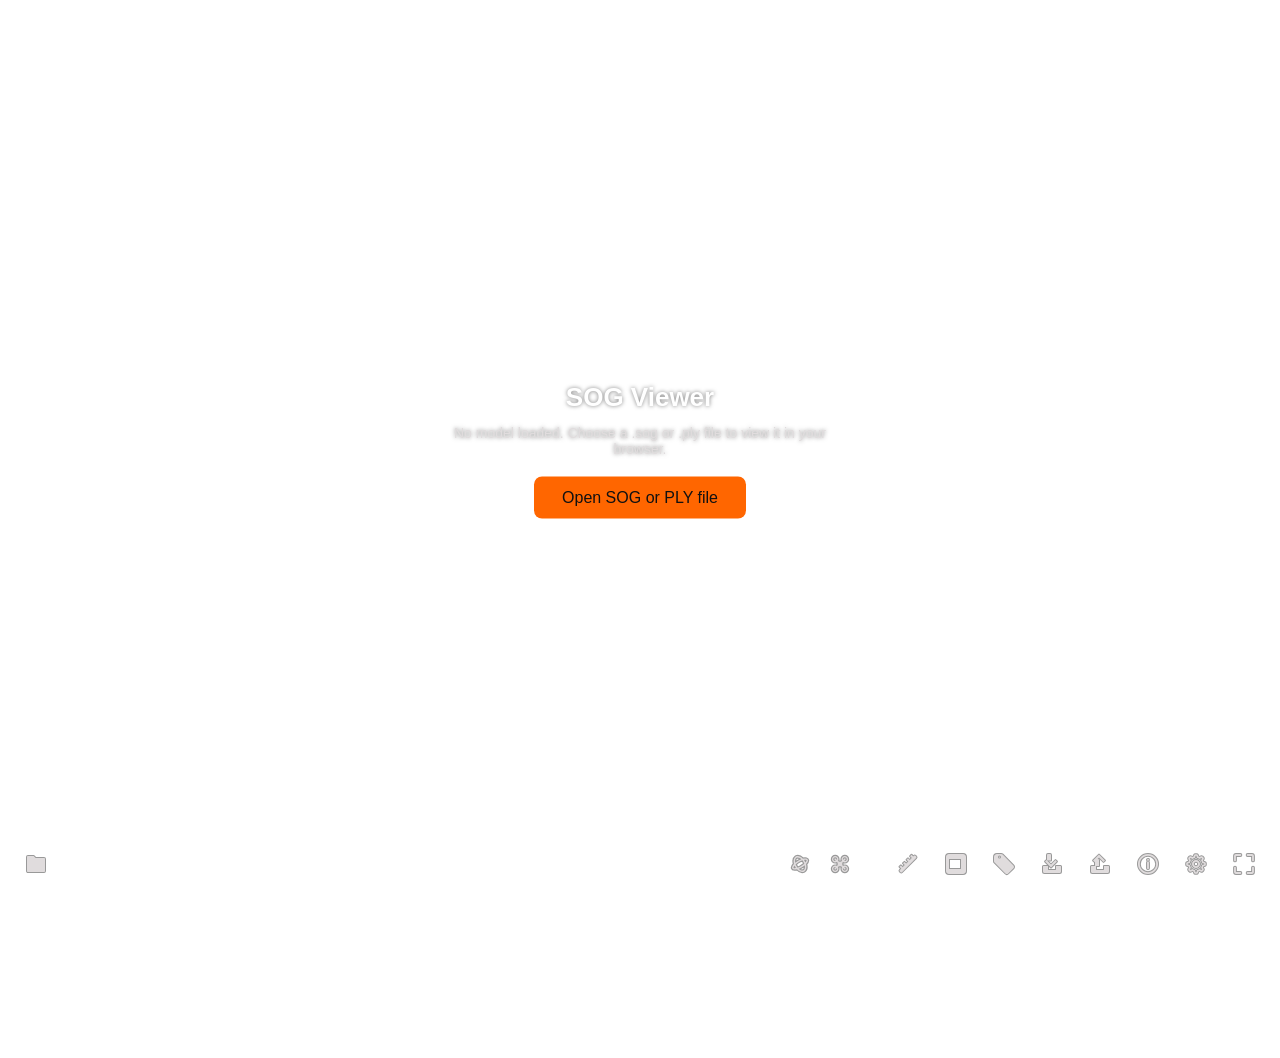
==== src/template.html @ 18677d43 "SOG Viewer: browser viewer for SOG/PLY gaussian splats with measure and label tools" ====
<!DOCTYPE html>
<html lang="en">
    <head>
        <title>SOG Viewer</title>
        <meta charset="UTF-8">
        <meta name="viewport" content="width=device-width, initial-scale=1.0, maximum-scale=1.0, user-scalable=no, viewport-fit=cover">
        <base href="">
        <link rel="stylesheet" href="./index.css">
        <style>
            /* empty state overlay */
            #emptyWrap {
                position: fixed;
                top: 50%;
                left: 50%;
                transform: translate(-50%, -50%);
                width: 420px;
                max-width: calc(100vw - 64px);
                display: flex;
                flex-direction: column;
                align-items: center;
                gap: 12px;
                padding: 28px;
                text-align: center;
                color: #fff;
            }
            #emptyWrap > #emptyTitle {
                font-size: 26px;
                font-weight: bold;
                text-shadow: 0 0 4px rgba(0, 0, 0, 0.5);
            }
            #emptyWrap > #emptyHint {
                font-size: 14px;
                color: #E0DCDD;
                text-shadow: 0 0 4px rgba(0, 0, 0, 0.5);
            }
            #emptyWrap > #emptyOpen {
                margin-top: 8px;
                padding: 12px 28px;
                border: 0;
                border-radius: 8px;
                cursor: pointer;
                font-size: 16px;
                color: #111;
                background-color: #F60;
            }
            #emptyWrap > #emptyOpen:hover {
                background-color: #ff7a1a;
            }
            /* loaded file name */
            #controlsWrap > #fileName {
                align-self: flex-start;
                margin-bottom: 8px;
                padding: 4px 10px;
                border-radius: 6px;
                max-width: 60%;
                overflow: hidden;
                text-overflow: ellipsis;
                white-space: nowrap;
                font-size: 12px;
                color: #fff;
                background-color: rgba(40, 40, 40, 0.6);
            }
        </style>
        <script type="module">
            const createImage = (url) => {
                const img = new Image();
                img.src = url;
                return img;
            };

            const url = new URL(location.href);

            const posterUrl = url.searchParams.get('poster');
            const skyboxUrl = url.searchParams.get('skybox');
            const settingsUrl = url.searchParams.has('settings') ? url.searchParams.get('settings') : './settings.json';
            const contentUrl = url.searchParams.has('content') ? url.searchParams.get('content') : './scene.compressed.ply';

            const sseConfig = {
                poster: posterUrl && createImage(posterUrl),
                skyboxUrl,
                contentUrl,
                contents: null,
                noui: url.searchParams.has('noui'),
                noanim: url.searchParams.has('noanim'),
                ministats: url.searchParams.has('ministats'),
                unified: url.searchParams.has('unified'),
                aa: url.searchParams.has('aa')
            };

            window.sse = {
                config: sseConfig,
                settings: fetch(settingsUrl).then(response => response.json())
            };
        </script>
    </head>
    <body>
        <pc-app antialias="false" depth="true" high-resolution="true" stencil="false">
            <pc-scene>
                <!-- Camera (with XR support) -->
                <pc-entity name="camera root">
                    <pc-entity name="camera"></pc-entity>
                </pc-entity>
                <!-- Light (for XR controllers) -->
                <pc-entity name="light" rotation="35 45 0">
                    <pc-light color="white" intensity="1.5"></pc-light>
                </pc-entity>
                <!-- Splat -->
                <pc-entity name="splat" rotation="0 0 180">
                </pc-entity>
            </pc-scene>
        </pc-app>

        <div id="ui">
            <div id="poster"></div>

            <!-- Loading Indicator -->
            <div id="loadingWrap" class="hidden">
                <div id="loadingText"></div>
                <div id="loadingBar"></div>
            </div>

            <!-- Empty State -->
            <div id="emptyWrap">
                <div id="emptyTitle">SOG Viewer</div>
                <div id="emptyHint">No model loaded. Choose a .sog or .ply file to view it in your browser.</div>
                <button id="emptyOpen" type="button">Open SOG or PLY file</button>
            </div>

            <input type="file" id="sogFileInput" accept=".sog,.ply" hidden>

            <div id="controlsWrap" class="faded-in">
                <div id="fileName" class="hidden"></div>

                <!-- Timeline Panel -->
                <div id="timelineContainer" class="hidden">
                    <div id="line"></div>
                    <div id="handle"></div>
                    <div id="time" class="hidden">0:00</div>
                </div>

                <!-- Buttons Panel -->
                <div id="buttonsContainer">
                    <button id="openModel" class="controlButton" title="Open SOG or PLY file">
                        <svg xmlns="http://www.w3.org/2000/svg" width="24" height="24">
                            <g class='stroke'><use href="#openIcon"/></g>
                            <g class='fill'><use href="#openIcon"/></g>
                        </svg>
                    </button>
                    <button id="closeModel" class="controlButton hidden" title="Close model">
                        <svg xmlns="http://www.w3.org/2000/svg" width="24" height="24">
                            <g class='stroke'><use href="#closeIcon"/></g>
                            <g class='fill'><use href="#closeIcon"/></g>
                        </svg>
                    </button>

                    <button id="play" class="controlButton hidden">
                        <svg xmlns="http://www.w3.org/2000/svg" width="24" height="24">
                            <g class='stroke'><use href="#playIcon"/></g>
                            <g class='fill'><use href="#playIcon"/></g>
                        </svg>
                    </button>
                    <button id="pause" class="controlButton hidden">
                        <svg xmlns="http://www.w3.org/2000/svg" width="24px" height="24px">
                            <g class='stroke'><use href="#pauseIcon"/></g>
                            <g class='fill'><use href="#pauseIcon"/></g>
                        </svg>
                    </button>

                    <div class="spacer"></div>

                    <button id="orbitCamera" class="controlButton toggle left">
                        <svg xmlns="http://www.w3.org/2000/svg" width="24" height="24">
                            <g class='stroke'><use href="#orbitIcon"/></g>
                            <g class='fill'><use href="#orbitIcon"/></g>
                        </svg>
                    </button>
                    <button id="flyCamera" class="controlButton toggle right">
                        <svg xmlns="http://www.w3.org/2000/svg" width="24" height="24">
                            <g class='stroke'><use href="#flyIcon"/></g>
                            <g class='fill'><use href="#flyIcon"/></g>
                        </svg>
                    </button>

                    <button id="measure" class="controlButton" title="Measure Distance">
                        <svg xmlns="http://www.w3.org/2000/svg" width="24" height="24">
                            <g class='stroke'><use href="#measureIcon"/></g>
                            <g class='fill'><use href="#measureIcon"/></g>
                        </svg>
                    </button>

                    <button id="orthoCamera" class="controlButton" title="Orthographic Mode">
                        <svg xmlns="http://www.w3.org/2000/svg" width="24" height="24">
                            <g class='stroke'><use href="#orthoIcon"/></g>
                            <g class='fill'><use href="#orthoIcon"/></g>
                        </svg>
                    </button>

                    <button id="labels" class="controlButton" title="Add Labels">
                        <svg xmlns="http://www.w3.org/2000/svg" width="24" height="24">
                            <g class='stroke'><use href="#labelIcon"/></g>
                            <g class='fill'><use href="#labelIcon"/></g>
                        </svg>
                    </button>
                    <button id="labelSave" class="controlButton" title="Save Labels (.lbl)">
                        <svg xmlns="http://www.w3.org/2000/svg" width="24" height="24">
                            <g class='stroke'><use href="#labelSaveIcon"/></g>
                            <g class='fill'><use href="#labelSaveIcon"/></g>
                        </svg>
                    </button>
                    <button id="labelLoad" class="controlButton" title="Load Labels (.lbl)">
                        <svg xmlns="http://www.w3.org/2000/svg" width="24" height="24">
                            <g class='stroke'><use href="#labelLoadIcon"/></g>
                            <g class='fill'><use href="#labelLoadIcon"/></g>
                        </svg>
                    </button>

                    <button id="arMode" class="controlButton hidden">
                        <svg xmlns="http://www.w3.org/2000/svg" width="28" height="28">
                            <g class='stroke'><use href="#arIcon"/></g>
                            <g class='fill'><use href="#arIcon"/></g>
                        </svg>
                    </button>
                    <button id="vrMode" class="controlButton hidden">
                        <svg xmlns="http://www.w3.org/2000/svg" width="28" height="28">
                            <g class='stroke'><use href="#vrIcon"/></g>
                            <g class='fill'><use href="#vrIcon"/></g>
                        </svg>
                    </button>

                    <button id="info" class="controlButton">
                        <svg xmlns="http://www.w3.org/2000/svg" width="24" height="24">
                            <g class='stroke'><use href="#infoIcon"/></g>
                            <g class='fill'><use href="#infoIcon"/></g>
                        </svg>
                    </button>
                    <button id="settings" class="controlButton">
                        <svg xmlns="http://www.w3.org/2000/svg" width="24" height="24">
                            <g class='stroke'><use href="#settingsIcon"/></g>
                            <g class='fill'><use href="#settingsIcon"/></g>
                        </svg>
                    </button>

                    <button id="enterFullscreen" class="controlButton">
                        <svg xmlns="http://www.w3.org/2000/svg" width="24" height="24">
                            <g class='stroke'><use href="#enterFullscreenIcon"/></g>
                            <g class='fill'><use href="#enterFullscreenIcon"/></g>
                        </svg>
                    </button>
                    <button id="exitFullscreen" class="controlButton hidden">
                        <svg xmlns="http://www.w3.org/2000/svg" width="24" height="24">
                            <g class='stroke'><use href="#exitFullscreenIcon"/></g>
                            <g class='fill'><use href="#exitFullscreenIcon"/></g>
                        </svg>
                    </button>
                </div>
            </div>

            <!-- Settings Panel -->
            <div id="settingsPanel" class="hidden">
                <div class="settingsRow">
                    <div id="hqCheck" class="checkMark">✓</div>
                    <div id="hqOption">High Quality Render</div>
                </div>
                <div class="settingsRow">
                    <div id="lqCheck" class="checkMark">✓</div>
                    <div id="lqOption">Low Quality Render</div>
                </div>
                <div class="divider"></div>
                <div class="settingsRow">
                    <div id="fovLabel">FOV</div>
                    <input id="fovSlider" type="range" min="10" max="120" step="0.5" value="50">
                    <div id="fovValue">50°</div>
                    <button id="fovReset">Reset FOV</button>
                </div>
                <div class="settingsRow">
                    <button id="frame">Frame</button>
                    <button id="reset">Reset</button>
                </div>
            </div>

            <!-- Info Panel -->
            <div id="infoPanel" class="hidden">
                <div id="infoPanelContent" onpointerdown="event.stopPropagation()">
                    <div id="tabs">
                        <div id="desktopTab" class="tab active">Desktop</div>
                        <div id="touchTab" class="tab">Touch</div>
                    </div>
                    <div id="infoPanels">
                        <div id="desktopInfoPanel">
                            <div class="control-spacer"></div>
                            <h1>Orbit Mode</h1>
                            <div class="control-item">
                                <span class="control-action">Orbit</span>
                                <span class="control-key">Left Mouse</span>
                            </div>
                            <div class="control-item">
                                <span class="control-action">Pan</span>
                                <span class="control-key">Right Mouse</span>
                            </div>
                            <div class="control-item">
                                <span class="control-action">Zoom</span>
                                <span class="control-key">Mouse Wheel</span>
                            </div>
                            <div class="control-item">
                                <span class="control-action">Set Focus</span>
                                <span class="control-key">Double Click</span>
                            </div>
                            <div class="control-spacer"></div>
                            <h1>Fly Mode</h1>
                            <div class="control-item">
                                <span class="control-action">Look Around</span>
                                <span class="control-key">Left Mouse</span>
                            </div>
                            <div class="control-item">
                                <span class="control-action">Fly</span>
                                <span class="control-key">W,S,A,D</span>
                            </div>
                            <div class="control-spacer"></div>
                            <div class="control-item">
                                <span class="control-action">Frame Scene</span>
                                <span class="control-key">F</span>
                            </div>
                            <div class="control-item">
                                <span class="control-action">Reset Camera</span>
                                <span class="control-key">R</span>
                            </div>
                        </div>
                        <div id="touchInfoPanel" class="hidden">
                            <div class="control-spacer"></div>
                            <h1>Orbit Mode</h1>
                            <div class="control-item">
                                <span class="control-action">Orbit</span>
                                <span class="control-key">One Finger Drag</span>
                            </div>
                            <div class="control-item">
                                <span class="control-action">Pan</span>
                                <span class="control-key">Two Finger Drag</span>
                            </div>
                            <div class="control-item">
                                <span class="control-action">Zoom</span>
                                <span class="control-key">Pinch</span>
                            </div>
                            <div class="control-item">
                                <span class="control-action">Set Focus</span>
                                <span class="control-key">Double Tap</span>
                            </div>
                            <div class="control-spacer"></div>
                            <h1>Fly Mode</h1>
                            <div class="control-item">
                                <span class="control-action">Look Around</span>
                                <span class="control-key">Touch on Right</span>
                            </div>
                            <div class="control-item">
                                <span class="control-action">Fly</span>
                                <span class="control-key">Touch on Left</span>
                            </div>
                        </div>
                    </div>
                </div>
            </div>

            <!-- Touch Joystick -->
            <div id="joystickBase" class="hidden">
                <div id="joystick"></div>
            </div>

            <!-- Tooltip -->
            <div id="tooltip"></div>

            <!-- Branding -->
            <a id="lichtfeldBranding" href="https://github.com/MrNeRF/LichtFeld-Studio" target="_blank" rel="noopener">
                <svg id="lichtfeldLogo" viewBox="0 0 18 18" xmlns="http://www.w3.org/2000/svg">
                    <circle cx="1.1" cy="1.1" r="1.1"/><circle cx="4.2" cy="1.1" r="1.1"/><circle cx="7.3" cy="1.1" r="1.1"/><circle cx="10.4" cy="1.1" r="1.1"/><circle cx="13.5" cy="1.1" r="1.1"/><circle cx="16.6" cy="1.1" r="1.1"/>
                    <circle cx="1.1" cy="4.2" r="1.1"/><circle cx="4.2" cy="4.2" r="1.1"/><circle cx="7.3" cy="4.2" r="1.1"/><circle cx="10.4" cy="4.2" r="1.1"/><circle cx="13.5" cy="4.2" r="1.1"/><circle cx="16.6" cy="4.2" r="1.1"/>
                    <circle cx="1.1" cy="7.3" r="1.1"/><circle cx="4.2" cy="7.3" r="1.1"/><circle cx="7.3" cy="7.3" r="1.1"/><circle cx="10.4" cy="7.3" r="1.1"/><circle cx="13.5" cy="7.3" r="1.1"/><circle cx="16.6" cy="7.3" r="1.1"/>
                    <circle cx="1.1" cy="10.4" r="1.1"/><circle cx="4.2" cy="10.4" r="1.1"/><circle cx="7.3" cy="10.4" r="1.1"/><circle cx="10.4" cy="10.4" r="1.1"/><circle cx="13.5" cy="10.4" r="1.1"/><circle cx="16.6" cy="10.4" r="1.1"/>
                    <circle cx="1.1" cy="13.5" r="1.1"/><circle cx="4.2" cy="13.5" r="1.1"/><circle cx="7.3" cy="13.5" r="1.1"/><circle cx="10.4" cy="13.5" r="1.1"/><circle cx="13.5" cy="13.5" r="1.1"/><circle cx="16.6" cy="13.5" r="1.1"/>
                    <circle cx="1.1" cy="16.6" r="1.1"/><circle cx="4.2" cy="16.6" r="1.1"/><circle cx="7.3" cy="16.6" r="1.1"/><circle cx="10.4" cy="16.6" r="1.1"/><circle cx="13.5" cy="16.6" r="1.1"/><circle cx="16.6" cy="16.6" r="1.1"/>
                </svg>
                Made with LichtFeld Studio
            </a>
        </div>

        <!-- SVG Icons -->
        <svg>
            <symbol id="playIcon" viewBox="-2 0 24 24">
                <path
                    d="M1 1.98725C1 1.20022 1.87789 0.730421 2.5332 1.16694L14.5605 9.18061C15.146 9.57066 15.146 10.4302 14.5605 10.8203L2.5332 18.833C1.87788 19.2695 1 18.7997 1 18.0126V1.98725Z"
                    transform="translate(2 2)"
                />
            </symbol>
            <symbol id="pauseIcon" viewBox="0 0 20 20">
                <path d="M5 16V4h3v12H5zm7-12h3v12h-3V4z"/>
            </symbol>
            <symbol id="orbitIcon" viewBox="-2 -2 20 20">
                <path fill-rule="evenodd" clip-rule="evenodd" d="M4.44728 1.7561C6.14077 0.763957 8.53159 1.57857 10.4375 3.58357C12.75 3.02099 14.4585 3.40647 14.6491 4.73071C14.7831 5.66256 14.139 6.87994 12.9942 8.09008C13.7427 10.7586 13.2413 13.2551 11.5527 14.2444C9.85867 15.2369 7.46679 14.4208 5.56056 12.4143C3.34914 12.9521 1.691 12.6254 1.38412 11.4371L1.35092 11.2698C1.21678 10.3379 1.85972 9.11931 3.00457 7.90909C2.28693 5.34963 2.72037 2.94871 4.24741 1.88435L4.44728 1.7561ZM11.9889 9.03995C11.002 9.88136 9.79998 10.6808 8.47918 11.3303L8.13673 11.4937C7.70533 11.6942 7.28148 11.8681 6.8698 12.0172C7.32387 12.4287 7.79226 12.7587 8.25326 12.9983C9.39237 13.5903 10.3231 13.574 10.946 13.2092C11.5745 12.841 12.0613 12.0184 12.1263 10.7086C12.1518 10.1934 12.1065 9.62999 11.9889 9.03995ZM3.46225 9.20206C3.15128 9.5802 2.91825 9.93412 2.76238 10.2489C2.54363 10.6909 2.51958 10.967 2.53842 11.0985C2.54902 11.1721 2.56635 11.2146 2.67058 11.2763C2.81832 11.3636 3.12484 11.4626 3.6478 11.467C3.95641 11.4696 4.3074 11.4373 4.69402 11.3707C4.45655 11.0439 4.23084 10.6971 4.02215 10.3303C3.81017 9.95774 3.62416 9.58004 3.46225 9.20206ZM10.0358 4.9423C9.42018 5.13611 8.75205 5.40184 8.05014 5.74698C6.61265 6.45384 5.33887 7.34291 4.37175 8.24373C4.55213 8.73829 4.78227 9.2401 5.06511 9.73722C5.33995 10.2202 5.64271 10.6614 5.96355 11.0575C6.5793 10.8637 7.24782 10.5987 7.94988 10.2535C9.38732 9.54667 10.6605 8.65688 11.6276 7.7561C11.4473 7.26173 11.2176 6.76019 10.9349 6.26326C10.66 5.78001 10.3568 5.33855 10.0358 4.9423ZM7.74675 3.00219C6.60759 2.41015 5.67698 2.42644 5.05405 2.79126C4.42548 3.15953 3.93866 3.98199 3.87371 5.29191C3.84822 5.80668 3.89236 6.36967 4.00978 6.95922C4.91091 6.19088 5.9923 5.45862 7.17905 4.84269L7.52084 4.67016C8.07056 4.39986 8.6096 4.17089 9.12957 3.98266C8.67568 3.57138 8.20757 3.24172 7.74675 3.00219ZM12.3522 4.53344C12.0433 4.53086 11.6918 4.56177 11.3047 4.6285C11.5425 4.95566 11.7689 5.3029 11.9779 5.67016C12.1897 6.04255 12.3753 6.41999 12.5371 6.79777C12.8481 6.41965 13.0818 6.06635 13.2376 5.75154C13.4564 5.30973 13.4804 5.03352 13.4616 4.90193C13.451 4.82831 13.4337 4.7859 13.3294 4.7242C13.1817 4.63684 12.8753 4.53787 12.3522 4.53344Z"/>
            </symbol>
            <symbol id="flyIcon" viewBox="-2 -2 20 20">
                <path fill-rule="evenodd" clip-rule="evenodd" d="M12 1.33337C13.4727 1.33337 14.6666 2.52728 14.6666 4.00004C14.6666 5.4728 13.4727 6.66671 12 6.66671C11.4931 6.66671 11.0194 6.52491 10.6159 6.27934L10.2721 6.62374C10.0345 6.86142 9.90102 7.18411 9.90102 7.52022V8.47986C9.90102 8.81597 10.0345 9.13866 10.2721 9.37634L10.6159 9.72009C11.0193 9.47463 11.4932 9.33337 12 9.33337C13.4727 9.33337 14.6666 10.5273 14.6666 12C14.6666 13.4728 13.4727 14.6667 12 14.6667C10.5272 14.6667 9.33331 13.4728 9.33331 12C9.33331 11.4932 9.47457 11.0194 9.72003 10.6159L9.37628 10.2722C9.1386 10.0345 8.81591 9.90108 8.4798 9.90108H7.52016C7.18405 9.90108 6.86136 10.0345 6.62368 10.2722L6.27928 10.6159C6.52485 11.0195 6.66665 11.4931 6.66665 12C6.66665 13.4728 5.47274 14.6667 3.99998 14.6667C2.52722 14.6667 1.33331 13.4728 1.33331 12C1.33331 10.5273 2.52722 9.33337 3.99998 9.33337C4.50658 9.33337 4.98008 9.47481 5.38344 9.72009L5.72784 9.37634C5.9655 9.13866 6.09894 8.81597 6.09894 8.47986V7.52022C6.09894 7.18411 5.9655 6.86142 5.72784 6.62374L5.38344 6.27934C4.98001 6.52473 4.5067 6.66671 3.99998 6.66671C2.52722 6.66671 1.33331 5.4728 1.33331 4.00004C1.33331 2.52728 2.52722 1.33337 3.99998 1.33337C5.47274 1.33337 6.66665 2.52728 6.66665 4.00004C6.66665 4.50676 6.52467 4.98008 6.27928 5.3835L6.62368 5.72791C6.86136 5.96556 7.18405 6.099 7.52016 6.099H8.4798C8.81591 6.099 9.1386 5.96556 9.37628 5.72791L9.72003 5.3835C9.47475 4.98014 9.33331 4.50664 9.33331 4.00004C9.33331 2.52728 10.5272 1.33337 12 1.33337ZM3.99998 10.3998C3.11632 10.3998 2.39972 11.1164 2.39972 12C2.39972 12.8837 3.11632 13.6003 3.99998 13.6003C4.88364 13.6003 5.60024 12.8837 5.60024 12C5.60024 11.7911 5.55917 11.5919 5.48631 11.4089L4.41469 12.4812C4.16723 12.7284 3.76625 12.7286 3.51886 12.4812C3.27147 12.2338 3.27158 11.8328 3.51886 11.5853L4.59047 10.5131C4.40769 10.4404 4.20862 10.3998 3.99998 10.3998ZM12 10.3998C11.7911 10.3998 11.5918 10.4403 11.4088 10.5131L12.4811 11.5853C12.7284 11.8328 12.7285 12.2338 12.4811 12.4812C12.2337 12.7286 11.8327 12.7284 11.5853 12.4812L10.513 11.4089C10.4402 11.5918 10.3997 11.7912 10.3997 12C10.3997 12.8837 11.1163 13.6003 12 13.6003C12.8836 13.6003 13.6002 12.8837 13.6002 12C13.6002 11.1164 12.8836 10.3998 12 10.3998ZM3.99998 2.39978C3.11632 2.39978 2.39972 3.11639 2.39972 4.00004C2.39972 4.8837 3.11632 5.6003 3.99998 5.6003C4.20871 5.6003 4.40763 5.55909 4.59047 5.48637L3.51886 4.41475C3.27158 4.16729 3.27147 3.76631 3.51886 3.51892C3.76625 3.27153 4.16723 3.27164 4.41469 3.51892L5.48631 4.59054C5.55903 4.40769 5.60024 4.20877 5.60024 4.00004C5.60024 3.11639 4.88364 2.39978 3.99998 2.39978ZM12 2.39978C11.1163 2.39978 10.3997 3.11639 10.3997 4.00004C10.3997 4.20868 10.4403 4.40775 10.513 4.59054L11.5853 3.51892C11.8327 3.27164 12.2337 3.27153 12.4811 3.51892C12.7285 3.76631 12.7284 4.16729 12.4811 4.41475L11.4088 5.48637C11.5918 5.55923 11.791 5.6003 12 5.6003C12.8836 5.6003 13.6002 4.8837 13.6002 4.00004C13.6002 3.11639 12.8836 2.39978 12 2.39978Z"/>
            </symbol>
            <symbol id="arIcon" viewBox="-2 -6 28 28">
                <path d="M10.9482 16.9199C10.9799 16.9389 11.0201 16.9389 11.0518 16.9199L15.918 14H19.416L11.9775 18.4629C11.3758 18.8239 10.6242 18.8239 10.0225 18.4629L2.58398 14H6.08203L10.9482 16.9199Z"/>
                <path fill-rule="evenodd" clip-rule="evenodd" d="M12.041 12H9.40527L8.35742 9.27441H3.56055L2.57031 12H0L4.67383 0H7.23633L12.041 12ZM4.30566 7.25195H7.58008L5.92676 2.7998L4.30566 7.25195Z"/>
                <path fill-rule="evenodd" clip-rule="evenodd" d="M17.0039 0C18.2519 0 19.1577 0.108901 19.7207 0.327148C20.289 0.539972 20.7431 0.922473 21.083 1.47363C21.4229 2.02476 21.5928 2.65491 21.5928 3.36426C21.5928 4.26454 21.3353 5.00931 20.8203 5.59863C20.3051 6.18253 19.5348 6.5513 18.5098 6.7041C19.0196 7.00969 19.4393 7.34532 19.7686 7.71094C20.1031 8.07658 20.5523 8.72611 21.1152 9.65918L22.541 12H19.7207L18.0156 9.38867C17.4104 8.45586 16.9965 7.8691 16.7734 7.62891C16.5505 7.38348 16.3139 7.21724 16.0645 7.12988C15.8148 7.03711 15.4187 6.99023 14.877 6.99023H14.3994V12H12.041V0H17.0039ZM14.3994 5.0752H16.1436C17.2746 5.0752 17.9811 5.02592 18.2627 4.92773C18.5442 4.82951 18.7645 4.66003 18.9238 4.41992C19.0831 4.17982 19.1631 3.87966 19.1631 3.51953C19.163 3.11597 19.057 2.79138 18.8447 2.5459C18.6376 2.29488 18.3424 2.13677 17.96 2.07129C17.7687 2.04401 17.1951 2.03027 16.2393 2.03027H14.3994V5.0752Z"/>
            </symbol>
            <symbol id="vrIcon" viewBox="-2 -6 28 28">
                <path d="M7.90039 16C7.90039 16.6075 8.39249 17.0996 9 17.0996H11V18.9004H9C7.39837 18.9004 6.09961 17.6016 6.09961 16V15H7.90039V16Z"/>
                <path d="M16.9004 16C16.9004 17.6016 15.6016 18.9004 14 18.9004H12V17.0996H14C14.6075 17.0996 15.0996 16.6075 15.0996 16V15H16.9004V16Z"/>
                <path fill-rule="evenodd" clip-rule="evenodd" d="M4.52148 4.70215L6.15918 9.11328L7.76465 4.70215L8.50195 2.7002L9.4834 0H15.9541C17.1903 0 18.0879 0.108014 18.6455 0.324219C19.2081 0.534989 19.6576 0.913398 19.9941 1.45898C20.3308 2.00484 20.499 2.62946 20.499 3.33203C20.499 4.22386 20.2446 4.96215 19.7344 5.5459C19.2241 6.12424 18.4606 6.48928 17.4453 6.64062C17.9503 6.94331 18.3662 7.27555 18.6924 7.6377C19.0238 7.99986 19.4688 8.64321 20.0264 9.56738L21.4385 11.8857H18.6455L16.9561 9.2998C16.3565 8.3758 15.9466 7.79459 15.7256 7.55664C15.5047 7.31345 15.2706 7.14802 15.0234 7.06152C14.7762 6.96965 14.3841 6.92384 13.8477 6.92383H13.374V11.8857H11.0381V2.54395L7.39941 11.8857H4.86133L0.102539 0H2.71289L4.52148 4.70215ZM13.374 5.02637H15.1025C16.2228 5.02636 16.9224 4.97814 17.2012 4.88086C17.4799 4.78356 17.6986 4.61574 17.8564 4.37793C18.0141 4.14017 18.0928 3.84288 18.0928 3.48633C18.0928 3.08641 17.9877 2.7647 17.7773 2.52148C17.5722 2.27286 17.2801 2.11565 16.9014 2.05078C16.712 2.02376 16.1439 2.01075 15.1973 2.01074H13.374V5.02637Z"/>
            </symbol>
            <symbol id="infoIcon" viewBox="-2 -2 24 24">
                <path d="M9.98633 7.58301C10.2598 7.58301 10.4854 7.67643 10.6631 7.86328C10.8408 8.05013 10.9297 8.3099 10.9297 8.64258V14.0361C10.9297 14.4098 10.8408 14.6924 10.6631 14.8838C10.4854 15.0752 10.2598 15.1709 9.98633 15.1709C9.71289 15.1709 9.48958 15.0729 9.31641 14.877C9.14779 14.681 9.06348 14.4007 9.06348 14.0361V8.69727C9.06348 8.32812 9.14779 8.05013 9.31641 7.86328C9.48958 7.67643 9.71289 7.58301 9.98633 7.58301Z"/>
                <path d="M10.0068 4.88965C10.2484 4.88965 10.4626 4.96712 10.6494 5.12207C10.8363 5.27702 10.9297 5.5026 10.9297 5.79883C10.9297 6.08594 10.8385 6.31152 10.6562 6.47559C10.474 6.63509 10.2575 6.71484 10.0068 6.71484C9.74707 6.71484 9.52376 6.63509 9.33691 6.47559C9.15462 6.31608 9.06348 6.09049 9.06348 5.79883C9.06348 5.53451 9.1569 5.31803 9.34375 5.14941C9.53516 4.97624 9.75618 4.88965 10.0068 4.88965Z"/>
                <path fill-rule="evenodd" clip-rule="evenodd" d="M10 0C15.5228 0 20 4.47715 20 10C20 15.5228 15.5228 20 10 20C4.47715 20 0 15.5228 0 10C0 4.47715 4.47715 0 10 0ZM10 1.7998C5.47126 1.7998 1.7998 5.47126 1.7998 10C1.7998 14.5287 5.47126 18.2002 10 18.2002C14.5287 18.2002 18.2002 14.5287 18.2002 10C18.2002 5.47126 14.5287 1.7998 10 1.7998Z"/>
            </symbol>
            <symbol id="settingsIcon" viewBox="0 0 24 24">
                <path fill-rule="evenodd" clip-rule="evenodd" d="M12 8C14.2091 8 16 9.79086 16 12C16 14.2091 14.2091 16 12 16C9.79086 16 8 14.2091 8 12C8 9.79086 9.79086 8 12 8ZM12 9.7998C10.785 9.7998 9.7998 10.785 9.7998 12C9.7998 13.215 10.785 14.2002 12 14.2002C13.215 14.2002 14.2002 13.215 14.2002 12C14.2002 10.785 13.215 9.7998 12 9.7998Z"/>
                <path fill-rule="evenodd" clip-rule="evenodd" d="M12.7119 2.2002C13.1961 2.20028 13.6296 2.49055 13.8164 2.93066L13.8506 3.02051L14.3652 4.56641C14.7875 4.70091 15.1932 4.87075 15.5801 5.07129L17.042 4.3418L17.1299 4.30176C17.5436 4.13502 18.017 4.21245 18.3564 4.50195L18.4268 4.56641L19.4336 5.57324C19.7985 5.93836 19.8889 6.49621 19.6582 6.95801L18.9268 8.41895C19.1274 8.80592 19.2971 9.21159 19.4316 9.63379L20.9795 10.1504C21.4693 10.3138 21.7997 10.7717 21.7998 11.2881V12.7119C21.7997 13.2284 21.4695 13.6873 20.9795 13.8506L19.4316 14.3652C19.2971 14.7875 19.1274 15.1932 18.9268 15.5801L19.6582 17.042C19.8889 17.5038 19.7985 18.0616 19.4336 18.4268L18.4268 19.4336C18.0616 19.7985 17.5038 19.8889 17.042 19.6582L15.5801 18.9268C15.1932 19.1274 14.7875 19.2971 14.3652 19.4316L13.8506 20.9795C13.6873 21.4695 13.2284 21.7997 12.7119 21.7998H11.2881C10.7717 21.7997 10.3138 21.4693 10.1504 20.9795L9.63379 19.4316C9.21159 19.2971 8.80592 19.1274 8.41895 18.9268L6.95801 19.6582C6.49621 19.8889 5.93836 19.7985 5.57324 19.4336L4.56641 18.4268C4.20146 18.0617 4.1112 17.5038 4.3418 17.042L5.07129 15.5801C4.87075 15.1932 4.70091 14.7875 4.56641 14.3652L3.02051 13.8506C2.53057 13.6873 2.20029 13.2283 2.2002 12.7119V11.2881C2.20024 10.7718 2.53076 10.3139 3.02051 10.1504L4.56641 9.63379C4.70094 9.21149 4.86966 8.80498 5.07031 8.41797L4.3418 6.95801C4.11113 6.49617 4.20145 5.93834 4.56641 5.57324L5.57324 4.56641C5.93834 4.20145 6.49617 4.11113 6.95801 4.3418L8.41797 5.07031C8.80498 4.86966 9.21149 4.70094 9.63379 4.56641L10.1504 3.02051L10.1836 2.92969C10.3706 2.49001 10.8042 2.20023 11.2881 2.2002H12.7119ZM11.0186 5.4707L10.8809 5.88477L10.458 5.99316C9.88479 6.13982 9.34317 6.36768 8.84473 6.66309L8.46875 6.88477L8.0791 6.69043L6.50098 5.90137L5.90137 6.50098L6.69043 8.0791L6.88477 8.46875L6.66309 8.84473C6.36768 9.34317 6.13982 9.88479 5.99316 10.458L5.88477 10.8809L5.4707 11.0186L3.7998 11.5762V12.4229L5.4707 12.9805L5.88477 13.1182L5.99316 13.541C6.13969 14.1141 6.36763 14.6556 6.66309 15.1543L6.88477 15.5303L6.69043 15.9199L5.90137 17.498L6.50098 18.0977L8.0791 17.3086L8.46875 17.1133L8.84473 17.3359C9.34314 17.6314 9.88463 17.8591 10.458 18.0059L10.8809 18.1143L11.0186 18.5283L11.5771 20.2002H12.4229L13.1182 18.1143L13.541 18.0059C14.1143 17.8593 14.6556 17.6314 15.1543 17.3359L15.5303 17.1143L15.9199 17.3086L17.498 18.0977L18.0977 17.498L17.3086 15.9199L17.1143 15.5303L17.3359 15.1543C17.6314 14.6556 17.8593 14.1143 18.0059 13.541L18.1143 13.1182L20.2002 12.4229V11.5762L18.1143 10.8809L18.0059 10.458C17.8591 9.88463 17.6314 9.34314 17.3359 8.84473L17.1133 8.46875L17.3086 8.0791L18.0977 6.50098L17.498 5.90137L15.9199 6.69043L15.5303 6.88477L15.1543 6.66309C14.6556 6.36763 14.1141 6.13969 13.541 5.99316L13.1182 5.88477L12.9805 5.4707L12.4229 3.7998H11.5762L11.0186 5.4707Z"/>
            </symbol>
            <symbol id="enterFullscreenIcon" viewBox="0 0 24 24">
                <path d="M3 14.7002C3.49693 14.7002 3.90018 15.1027 3.90039 15.5996V20C3.90039 20.0552 3.94477 20.0996 4 20.0996H8.40039C8.89727 20.0998 9.2998 20.5031 9.2998 21C9.2998 21.4969 8.89727 21.9002 8.40039 21.9004H4C2.95066 21.9004 2.09961 21.0493 2.09961 20V15.5996C2.09982 15.1027 2.50307 14.7002 3 14.7002Z"/>
                <path d="M21 14.7002C21.4969 14.7002 21.9002 15.1027 21.9004 15.5996V20C21.9004 21.0493 21.0493 21.9004 20 21.9004H15.5996C15.1027 21.9002 14.7002 21.4969 14.7002 21C14.7002 20.5031 15.1027 20.0998 15.5996 20.0996H20C20.0552 20.0996 20.0996 20.0552 20.0996 20V15.5996C20.0998 15.1027 20.5031 14.7002 21 14.7002Z"/>
                <path d="M8.40039 2.09961C8.89727 2.09982 9.2998 2.50307 9.2998 3C9.2998 3.49693 8.89727 3.90018 8.40039 3.90039H4C3.94477 3.90039 3.90039 3.94477 3.90039 4V8.40039C3.90018 8.89727 3.49693 9.2998 3 9.2998C2.50307 9.2998 2.09982 8.89727 2.09961 8.40039V4C2.09961 2.95066 2.95066 2.09961 4 2.09961H8.40039Z"/>
                <path d="M20 2.09961C21.0493 2.09961 21.9004 2.95066 21.9004 4V8.40039C21.9002 8.89727 21.4969 9.2998 21 9.2998C20.5031 9.2998 20.0998 8.89727 20.0996 8.40039V4C20.0996 3.94477 20.0552 3.90039 20 3.90039H15.5996C15.1027 3.90018 14.7002 3.49693 14.7002 3C14.7002 2.50307 15.1027 2.09982 15.5996 2.09961H20Z"/>
            </symbol>
            <symbol id="measureIcon" viewBox="0 0 24 24">
                <g transform="rotate(-45 12 12)">
                    <rect x="1" y="10.5" width="22" height="3" rx="1"/>
                    <rect x="4" y="8" width="2" height="4"/>
                    <rect x="9" y="8" width="2" height="4"/>
                    <rect x="14" y="8" width="2" height="4"/>
                    <rect x="19" y="8" width="2" height="4"/>
                </g>
            </symbol>
            <symbol id="orthoIcon" viewBox="0 0 24 24">
                <path fill-rule="evenodd" clip-rule="evenodd" d="M5 2C3.34315 2 2 3.34315 2 5V19C2 20.6569 3.34315 22 5 22H19C20.6569 22 22 20.6569 22 19V5C22 3.34315 20.6569 2 19 2H5ZM5 7V17H17V7H5Z"/>
            </symbol>
            <symbol id="labelIcon" viewBox="0 0 24 24">
                <path fill-rule="evenodd" clip-rule="evenodd" d="M2 5C2 3.3431 3.3431 2 5 2H9.1716C9.7064 2 10.2225 2.2121 10.6064 2.5858L21.4142 13.3936C22.1953 14.1747 22.1953 15.4359 21.4142 16.217L16.2172 21.4142C15.4361 22.1953 14.1749 22.1953 13.3938 21.4142L2.5858 10.6064C2.2121 10.2225 2 9.7064 2 9.1716V5ZM7.5 3.5A1.5 1.5 0 1 1 7.5 6.5A1.5 1.5 0 0 1 7.5 3.5Z"/>
            </symbol>
            <symbol id="labelSaveIcon" viewBox="0 0 24 24">
                <path d="M10.0996 2.0996C10.5966 2.0996 11 2.5029 11 3V8.4004H7V3C7 2.5029 7.4034 2.0996 7.9004 2.0996H10.0996Z"/>
                <path d="M6.5 8.0996L11 12.5996L15.5 8.0996L16.91 9.5098L11 15.4199L5.09 9.5098L6.5 8.0996Z"/>
                <path d="M3 14.5C3 14.2239 3.2239 14 3.5 14H8V17.5C8 17.7761 8.2239 18 8.5 18H15.5C15.7761 18 16 17.7761 16 17.5V14H20.5C20.7761 14 21 14.2239 21 14.5V19.5C21 20.3284 20.3284 21 19.5 21H4.5C3.6716 21 3 20.3284 3 19.5V14.5Z"/>
            </symbol>
            <symbol id="labelLoadIcon" viewBox="0 0 24 24">
                <path d="M10.0996 7.0996C10.5966 7.0996 11 7.5029 11 8V14H7V8C7 7.5029 7.4034 7.0996 7.9004 7.0996H10.0996Z"/>
                <path d="M11 2.5898L16.91 8.4999L15.5 9.9099L11 5.4099L6.5 9.9099L5.09 8.4999L11 2.5898Z"/>
                <path d="M3 14.5C3 14.2239 3.2239 14 3.5 14H8V17.5C8 17.7761 8.2239 18 8.5 18H15.5C15.7761 18 16 17.7761 16 17.5V14H20.5C20.7761 14 21 14.2239 21 14.5V19.5C21 20.3284 20.3284 21 19.5 21H4.5C3.6716 21 3 20.3284 3 19.5V14.5Z"/>
            </symbol>
            <symbol id="exitFullscreenIcon" viewBox="0 0 24 24">
                <path d="M8 15.0996C8.49706 15.0996 8.90039 15.5029 8.90039 16V21C8.90039 21.4971 8.49706 21.9004 8 21.9004C7.50294 21.9004 7.09961 21.4971 7.09961 21V16.9004H3C2.50294 16.9004 2.09961 16.4971 2.09961 16C2.09961 15.5029 2.50294 15.0996 3 15.0996H8Z" />
                <path d="M21 15.0996C21.4971 15.0996 21.9004 15.5029 21.9004 16C21.9004 16.4971 21.4971 16.9004 21 16.9004H16.9004V21C16.9004 21.4971 16.4971 21.9004 16 21.9004C15.5029 21.9004 15.0996 21.4971 15.0996 21V16C15.0996 15.5029 15.5029 15.0996 16 15.0996H21Z" />
                <path d="M8 2.09961C8.49706 2.09961 8.90039 2.50294 8.90039 3V8C8.90039 8.49706 8.49706 8.90039 8 8.90039H3C2.50294 8.90039 2.09961 8.49706 2.09961 8C2.09961 7.50294 2.50294 7.09961 3 7.09961H7.09961V3C7.09961 2.50294 7.50294 2.09961 8 2.09961Z" />
                <path d="M16 2.09961C16.4971 2.09961 16.9004 2.50294 16.9004 3V7.09961H21C21.4971 7.09961 21.9004 7.50294 21.9004 8C21.9004 8.49706 21.4971 8.90039 21 8.90039H16C15.5029 8.90039 15.0996 8.49706 15.0996 8V3C15.0996 2.50294 15.5029 2.09961 16 2.09961Z" />
            </symbol>
            <symbol id="openIcon" viewBox="0 0 24 24">
                <path d="M4 4H9.6L11.6 6H20C20.55 6 21 6.45 21 7V19C21 19.55 20.55 20 20 20H4C3.45 20 3 19.55 3 19V5C3 4.45 3.45 4 4 4Z"/>
            </symbol>
            <symbol id="closeIcon" viewBox="0 0 24 24">
                <path d="M5.6 4.2 12 10.6 18.4 4.2 19.8 5.6 13.4 12 19.8 18.4 18.4 19.8 12 13.4 5.6 19.8 4.2 18.4 10.6 12 4.2 5.6Z"/>
            </symbol>
        </svg>

        <!-- Application Script -->
        <script type="module">
            import { main } from './index.js';

            const { config, settings } = window.sse;
            const { poster } = config;

            // Show the poster image
            if (poster) {
                const element = document.getElementById('poster');
                element.style.setProperty('--poster-url', `url(${poster.src})`);
                element.style.display = 'block';
                element.style.filter = 'blur(40px)';

                // hide the canvas
                document.documentElement.style.setProperty('--canvas-opacity', '0');
            }

            const initModelControls = (viewer) => {
                const openButton = document.getElementById('openModel');
                const closeButton = document.getElementById('closeModel');
                const emptyOpen = document.getElementById('emptyOpen');
                const fileInput = document.getElementById('sogFileInput');
                const emptyWrap = document.getElementById('emptyWrap');
                const emptyHint = document.getElementById('emptyHint');
                const loadingWrap = document.getElementById('loadingWrap');
                const fileName = document.getElementById('fileName');
                let blobUrl = null;

                const showEmpty = (message) => {
                    emptyHint.textContent = message || 'No model loaded. Choose a .sog or .ply file to view it in your browser.';
                    emptyWrap.classList.remove('hidden');
                };
                const hideEmpty = () => {
                    emptyWrap.classList.add('hidden');
                };
                const showLoading = () => {
                    loadingWrap.classList.remove('hidden');
                };
                const hideLoading = () => {
                    loadingWrap.classList.add('hidden');
                };
                const showModel = (name) => {
                    fileName.textContent = name;
                    fileName.classList.remove('hidden');
                    closeButton.classList.remove('hidden');
                };
                const hideModel = () => {
                    fileName.textContent = '';
                    fileName.classList.add('hidden');
                    closeButton.classList.add('hidden');
                };
                const revokeUrl = () => {
                    if (blobUrl) {
                        URL.revokeObjectURL(blobUrl);
                        blobUrl = null;
                    }
                };

                const closeCurrent = () => {
                    if (viewer.currentModel) {
                        viewer.closeModel();
                        revokeUrl();
                        hideModel();
                    }
                };

                const pickFile = () => {
                    closeCurrent();
                    showEmpty();
                    fileInput.value = '';
                    fileInput.click();
                };

                const openFile = async (file) => {
                    showLoading();
                    hideEmpty();
                    try {
                        blobUrl = URL.createObjectURL(file);
                        await viewer.openModel(blobUrl, file.name);
                        hideLoading();
                        showModel(file.name);
                    }
                    catch (err) {
                        console.error('Failed to open SOG/PLY file:', err);
                        revokeUrl();
                        hideLoading();
                        showEmpty(`Could not load "${file.name}". Is it a valid .sog or .ply splat file?`);
                    }
                };

                openButton.addEventListener('click', pickFile);
                emptyOpen.addEventListener('click', pickFile);
                fileInput.addEventListener('change', () => {
                    const file = fileInput.files[0];
                    if (file) {
                        openFile(file);
                    }
                });
                closeButton.addEventListener('click', () => {
                    closeCurrent();
                    showEmpty();
                });
            };

            document.addEventListener('DOMContentLoaded', async () => {
                const [appElement, cameraElement, settingsJson] = await Promise.all([
                    document.querySelector('pc-app').ready(),
                    document.querySelector('pc-entity[name="camera"]').ready(),
                    settings
                ]);

                const viewer = await main(appElement.app, cameraElement.entity, settingsJson, config);
                window.__lfsViewer = viewer;
                // Vendored gizmo/measure/label tool code (see gizmo.js,
                // measure-tool.js, label-tool.js) is appended after this bundle
                // at build time and exposes itself via these hooks so it can
                // share the viewer's app/camera/events. The label tool also
                // receives the viewer so it can clear labels when the model
                // is closed or swapped.
                window.__lfsInitMeasureTool?.(viewer.global);
                window.__lfsInitLabelTool?.(viewer.global, viewer);

                initModelControls(viewer);
            });
        </script>
    </body>
</html>
---- src/index.css ----
:root {
  --canvas-opacity: 1;
}

* {
  margin: 0;
  padding: 0;
  touch-action: none;
}

body {
  overflow: hidden;
  font-family: "Arial", sans-serif;
  -moz-user-select: none;
       user-select: none;
  -webkit-user-select: none;
  -webkit-touch-callout: none;
}

canvas {
  opacity: var(--canvas-opacity);
}

button {
  -webkit-appearance: none;
     -moz-appearance: none;
          appearance: none;
}

.hidden {
  display: none !important;
}

.spacer {
  flex-grow: 1;
}

#ui {
  position: fixed;
  top: 0;
  left: 0;
  width: 100%;
  height: 100%;
  pointer-events: none;
}

#ui * {
  pointer-events: auto;
}

/* poster */
#poster {
  display: none;
  position: absolute;
  top: 0;
  left: 0;
  width: 100%;
  height: 100%;
  background-image: var(--poster-url);
  background-size: cover;
  background-position: center;
  background-repeat: no-repeat;
}

/* loadingWrap */
#loadingWrap {
  position: fixed;
  bottom: 120px;
  left: 50%;
  transform: translate(-50%, 0);
  width: 380px;
  display: flex;
  flex-direction: column;
  padding: 16px;
}
#loadingWrap > #loadingText {
  font-size: 18px;
  color: #fff;
  text-align: center;
  text-shadow: 0 0 4px rgba(0, 0, 0, 0.5);
}
#loadingWrap > #loadingBar {
  width: 100%;
  height: 10px;
  margin-top: 8px;
  border-radius: 4px;
  overflow: hidden;
}

/* controlsWrap */
#controlsWrap {
  position: absolute;
  left: max(16px, env(safe-area-inset-left));
  right: max(16px, env(safe-area-inset-right));
  bottom: max(16px, env(safe-area-inset-bottom));
  display: flex;
  flex-direction: column;
}
#controlsWrap.faded-in {
  visibility: visible;
  opacity: 1;
  transition: opacity 0.5s ease-out;
}
#controlsWrap.faded-out {
  visibility: hidden;
  opacity: 0;
  transition: visibility 0s 0.5s, opacity 0.5s ease-out;
}
#controlsWrap > #timelineContainer {
  height: 30px;
  cursor: pointer;
}
#controlsWrap > #timelineContainer > #line {
  width: 100%;
  height: 50%;
  border-bottom: 4px solid #d9d9d9;
}
#controlsWrap > #timelineContainer > #handle {
  position: absolute;
  top: 16.5px;
  width: 12px;
  height: 12px;
  transform: translate(-50%, -50%);
  border: 2px solid #d9d9d9;
  border-radius: 50%;
  background-color: #FFAF50;
}
#controlsWrap > #timelineContainer > #time {
  position: absolute;
  top: 0;
  padding: 2px 4px;
  transform: translate(-50%, -100%);
  font-size: 12px;
  border-radius: 4px;
  color: #fff;
  background-color: rgba(40, 40, 40, 0.5);
}
#controlsWrap > #buttonsContainer {
  display: flex;
  gap: 8px;
  /* controlButton */
}
#controlsWrap > #buttonsContainer .controlButton {
  width: 40px;
  height: 40px;
  padding: 0;
  margin: 0;
  border: 0;
  cursor: pointer;
  color: #E0DCDD;
  background-color: transparent;
}
#controlsWrap > #buttonsContainer .controlButton:hover {
  color: #fff;
}
#controlsWrap > #buttonsContainer .controlButton {
  /* icon styling */
}
#controlsWrap > #buttonsContainer .controlButton > svg {
  display: block;
  margin: auto;
}
#controlsWrap > #buttonsContainer .controlButton > svg > g.stroke {
  fill: none;
  stroke: black;
  stroke-width: 2;
  stroke-linejoin: round;
  opacity: 0.4;
}
#controlsWrap > #buttonsContainer .controlButton > svg > g.fill {
  fill: currentColor;
  stroke: none;
}
#controlsWrap > #buttonsContainer .controlButton {
  /* camera toggle styling */
}
#controlsWrap > #buttonsContainer .controlButton.toggle {
  background: linear-gradient(90deg, transparent 0%, transparent 50%, #F60 50%, #F60 100%);
  background-size: 200% 100%;
  background-position: 100% 0%;
  background-repeat: no-repeat;
  transition: background-position 0.1s ease-in-out;
}
#controlsWrap > #buttonsContainer .controlButton.toggle.left {
  margin-right: -4px;
  border-radius: 4px 0px 0px 4px;
}
#controlsWrap > #buttonsContainer .controlButton.toggle.left:not(.active) {
  background-position: 0% 0%;
}
#controlsWrap > #buttonsContainer .controlButton.toggle.right {
  margin-left: -4px;
  margin-right: 20px;
  border-radius: 0px 4px 4px 0px;
}
#controlsWrap > #buttonsContainer .controlButton.toggle.right:not(.active) {
  background-position: 200% 0%;
}
#controlsWrap > #buttonsContainer #measure.active {
  color: #F60;
}
#controlsWrap > #buttonsContainer #labels.active {
  color: #F60;
}
#controlsWrap > #buttonsContainer #orthoCamera.active {
  color: #F60;
}

/* Measurement tool overlay */
#measureToolSvg,
#measureToolSvg * {
  pointer-events: none;
}
#measureToolSvg {
  display: inline;
  position: absolute;
  top: 0;
  left: 0;
  width: 100%;
  height: 100%;
}
#measureToolSvg.hidden {
  display: none;
}
#measureToolSvg > #measureLineBottom {
  stroke: black;
  stroke-width: 6;
}
#measureToolSvg > #measureLineTop {
  stroke: white;
  stroke-width: 2;
}
#measureToolSvg > #measureLineStart,
#measureToolSvg > #measureLineEnd {
  fill: white;
  stroke: black;
  stroke-width: 2;
  r: 5;
}

/* Label tool overlay */
#labelToolSvg,
#labelToolSvg * {
  pointer-events: none;
}
#labelToolSvg {
  display: inline;
  position: absolute;
  top: 0;
  left: 0;
  width: 100%;
  height: 100%;
}
#labelToolSvg.hidden {
  display: none;
}
#labelToolSvg > g > .leaderBottom {
  stroke: black;
  stroke-width: 5;
}
#labelToolSvg > g > .leaderTop {
  stroke: white;
  stroke-width: 1.5;
}
#labelToolSvg > g > .labelPoint {
  fill: #F60;
  stroke: black;
  stroke-width: 1.5;
}
#labelToolSvg > g > .labelText {
  fill: #fff;
  stroke: black;
  stroke-width: 3;
  stroke-linejoin: round;
  paint-order: stroke;
  font-family: "Arial", sans-serif;
  font-size: 14px;
  text-anchor: end;
}

#measurePanel {
  position: absolute;
  left: 50%;
  bottom: 100px;
  transform: translate(-50%, 0);
  display: flex;
  flex-direction: row;
  align-items: center;
  gap: 8px;
  padding: 8px 12px;
  border-radius: 8px;
  color: #E0DCDD;
  background-color: rgba(40, 40, 40, 0.85);
  font-size: 13px;
}
#measurePanel.hidden {
  display: none;
}
#measurePanel > #measureLengthInput {
  width: 70px;
  padding: 4px 6px;
  border: 1px solid #555;
  border-radius: 4px;
  color: #fff;
  background-color: #222;
  font-size: 13px;
}
#measurePanel > #measureClear {
  width: 24px;
  height: 24px;
  padding: 0;
  border: 0;
  border-radius: 4px;
  cursor: pointer;
  color: #E0DCDD;
  background-color: transparent;
  font-size: 16px;
  line-height: 1;
}
#measurePanel > #measureClear:hover {
  color: #fff;
  background-color: rgba(255, 255, 255, 0.1);
}

/* settingsPanel */
#settingsPanel {
  position: fixed;
  right: max(16px, env(safe-area-inset-right));
  bottom: calc(max(16px, env(safe-area-inset-bottom)) + 70px);
  padding: 10px;
  border-radius: 8px;
  display: flex;
  flex-direction: column;
  align-items: flex-end;
  gap: 4px;
  font-size: 14px;
  color: #E0DCDD;
  background-color: #333;
}
#settingsPanel > .settingsRow {
  display: flex;
  gap: 4px;
  width: 100%;
}
#settingsPanel > .settingsRow > button {
  flex-grow: 1;
  padding: 10px 20px;
  border: 0;
  cursor: pointer;
  color: #E0DCDD;
  background-color: #141414;
}
#settingsPanel > .settingsRow > button:hover {
  color: #fff;
}
#settingsPanel > .settingsRow > div {
  padding: 8px;
  cursor: pointer;
  color: #AAA;
}
#settingsPanel > .settingsRow > div.checkMark {
  width: 16px;
}
#settingsPanel > .settingsRow > div.checkMark:not(.active) {
  color: #333;
}
#settingsPanel > .settingsRow > div:hover {
  color: #E0DCDD;
}
#settingsPanel > .divider {
  width: 100%;
  height: 1px;
  margin: 8px 0;
  background-color: #666;
}
#settingsPanel > .settingsRow > .fovLabel {
  cursor: default;
  white-space: nowrap;
}
#settingsPanel > .settingsRow > #fovSlider {
  flex-grow: 1;
  margin: 8px 4px;
  accent-color: #F60;
}
#settingsPanel > .settingsRow > #fovValue {
  min-width: 38px;
  text-align: center;
  white-space: nowrap;
}
#settingsPanel > .settingsRow > #fovReset {
  flex-grow: 0;
  padding: 10px 12px;
}

/* infoPanel */
#infoPanel {
  position: fixed;
  top: 0;
  left: 0;
  width: 100%;
  height: 100%;
  background-color: rgba(0, 0, 0, 0.4);
  backdrop-filter: blur(2px);
}
#infoPanel > #infoPanelContent {
  position: absolute;
  top: 40px;
  left: 50%;
  transform: translate(-50%, 0);
  min-height: 280px;
  min-width: 320px;
  padding: 8px;
  border-radius: 24px;
  display: flex;
  flex-direction: column;
  color: #E0DCDD;
  background-color: rgba(51, 51, 51, 0.8);
}
#infoPanel > #infoPanelContent > #tabs {
  display: flex;
  gap: 16px;
  padding: 8px;
  border-radius: 22px;
  background-color: #282828;
}
#infoPanel > #infoPanelContent > #tabs > .tab {
  padding: 8px;
  border-radius: 16px;
  cursor: pointer;
  flex-grow: 1;
  text-align: center;
  font-weight: bold;
  font-size: 14px;
  color: #E0DCDD;
  transition: background-color 250ms ease;
}
#infoPanel > #infoPanelContent > #tabs > .tab:hover {
  background-color: #444;
}
#infoPanel > #infoPanelContent > #tabs > .tab.active {
  background-color: #444;
}
#infoPanel > #infoPanelContent > #infoPanels {
  padding: 16px;
}
#infoPanel > #infoPanelContent > #infoPanels h1 {
  font-size: 14px;
  font-weight: bold;
  padding: 0 0 6px 0;
  color: #fff;
}
#infoPanel > #infoPanelContent > #infoPanels .control-item {
  display: flex;
  justify-content: space-between;
  gap: 32px;
  line-height: 1.5;
}
#infoPanel > #infoPanelContent > #infoPanels .control-item > .control-action {
  text-align: left;
}
#infoPanel > #infoPanelContent > #infoPanels .control-item > .control-key {
  text-align: right;
}
#infoPanel > #infoPanelContent > #infoPanels .control-spacer {
  border-bottom: 1px dashed #666;
  margin: 10px 0;
}

#joystickBase {
  position: absolute;
  width: 96px;
  height: 96px;
  transform: translate(-50%, -50%);
  border-radius: 50%;
  touch-action: none;
  background: radial-gradient(circle at center, rgba(0, 0, 0, 0) 50%, black 100%);
  background-color: rgba(0, 0, 0, 0.1333333333);
}
#joystickBase > #joystick {
  position: absolute;
  width: 48px;
  height: 48px;
  transform: translate(-50%, -50%);
  border-radius: 50%;
  touch-action: none;
  background-color: rgba(255, 255, 255, 0.5333333333);
}

#tooltip {
  display: none;
  position: absolute;
  border-radius: 4px;
  padding: 4px 4px;
  font-size: 12px;
  color: #E0DCDD;
  background-color: #282828;
}

#lichtfeldBranding {
  position: fixed;
  bottom: 8px;
  left: 8px;
  display: flex;
  align-items: center;
  gap: 5px;
  font-size: 12px;
  color: rgba(255, 255, 255, 0.4);
  font-family: sans-serif;
  text-decoration: none;
  pointer-events: auto;
  transition: color 0.2s ease;
}
#lichtfeldBranding:hover {
  color: rgba(255, 255, 255, 0.8);
}
#lichtfeldLogo {
  width: 14px;
  height: 14px;
  fill: currentColor;
}

#annotations {
  position: fixed;
  top: 0;
  left: 0;
  width: 100%;
  height: 100%;
  pointer-events: none;
}

#annotations * {
  pointer-events: auto;
}
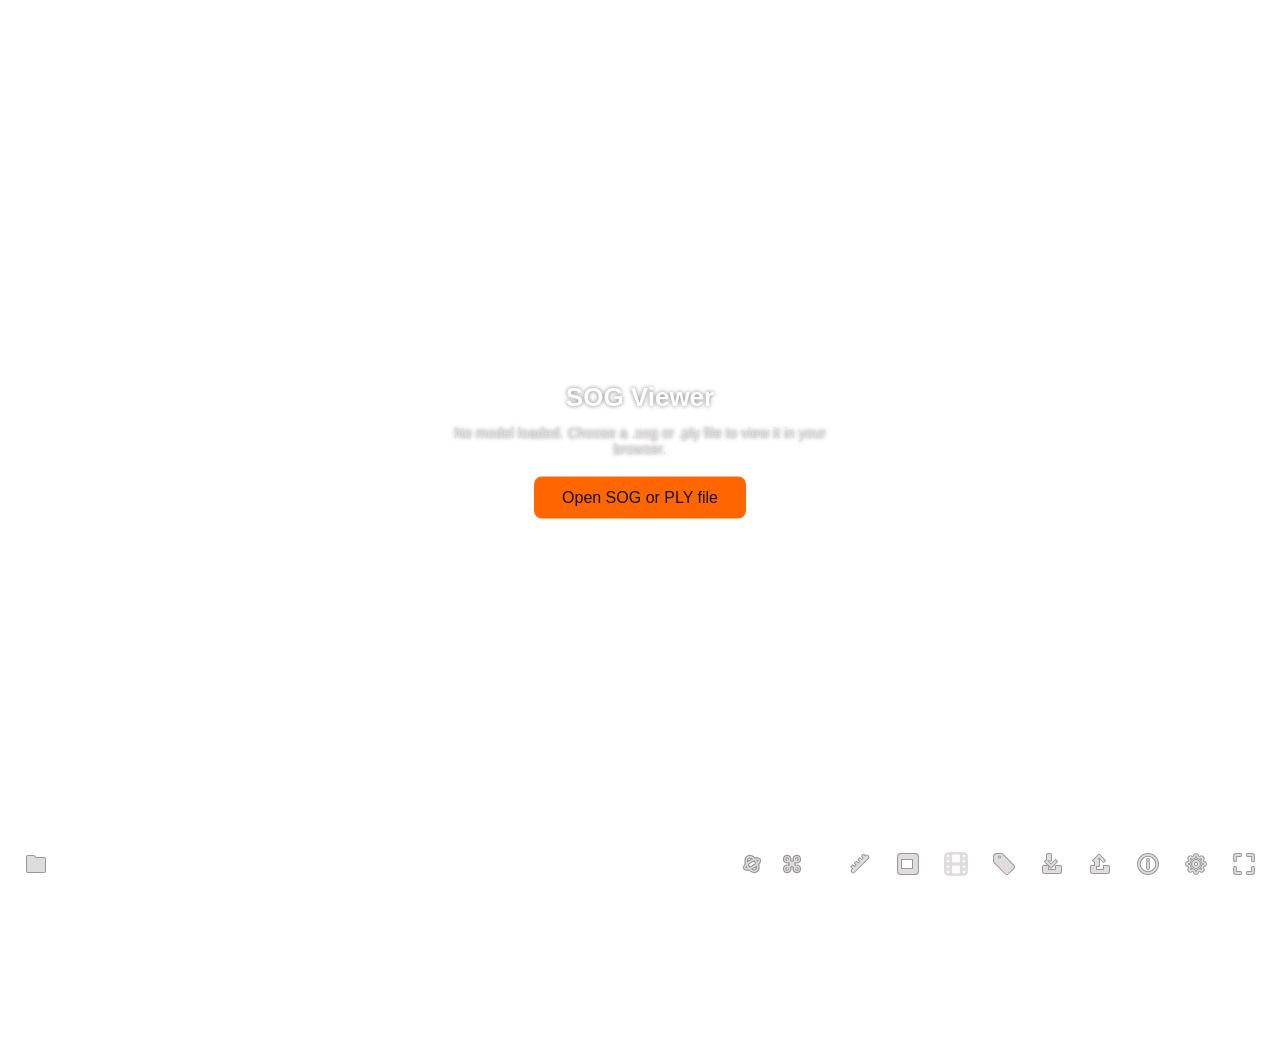
==== commit 7b516bdd: "Seq.Json file add" ====
--- a/src/template.html
+++ b/src/template.html
@@ -195,6 +195,13 @@
                         </svg>
                     </button>
 
+                    <button id="readJson" class="controlButton" title="Read camera_path.json">
+                        <svg xmlns="http://www.w3.org/2000/svg" width="24" height="24">
+                            <g class='stroke'><use href="#videoIcon"/></g>
+                            <g class='fill'><use href="#videoIcon"/></g>
+                        </svg>
+                    </button>
+
                     <button id="labels" class="controlButton" title="Add Labels">
                         <svg xmlns="http://www.w3.org/2000/svg" width="24" height="24">
                             <g class='stroke'><use href="#labelIcon"/></g>
@@ -435,6 +442,22 @@
             <symbol id="orthoIcon" viewBox="0 0 24 24">
                 <path fill-rule="evenodd" clip-rule="evenodd" d="M5 2C3.34315 2 2 3.34315 2 5V19C2 20.6569 3.34315 22 5 22H19C20.6569 22 22 20.6569 22 19V5C22 3.34315 20.6569 2 19 2H5ZM5 7V17H17V7H5Z"/>
             </symbol>
+            <symbol id="videoIcon" viewBox="0 0 30.000407 30.000403">
+                <g transform="translate(-4.999796,35.000199) scale(0.100000,-0.100000)">
+                    <path d="M67 332 c-14 -15 -17 -41 -17 -134 0 -150 -2 -148 152 -148 150 0
+148 -2 148 152 0 150 2 148 -152 148 -99 0 -117 -3 -131 -18z m49 -23 c10 -17
+-13 -36 -27 -22 -12 12 -4 33 11 33 5 0 12 -5 16 -11z m134 -39 l0 -50 -50 0
+-50 0 0 50 0 50 50 0 50 0 0 -50z m66 39 c10 -17 -13 -36 -27 -22 -12 12 -4
+33 11 33 5 0 12 -5 16 -11z m-196 -74 c0 -8 -9 -15 -20 -15 -11 0 -20 7 -20
+15 0 8 9 15 20 15 11 0 20 -7 20 -15z m200 0 c0 -8 -9 -15 -20 -15 -11 0 -20
+7 -20 15 0 8 9 15 20 15 11 0 20 -7 20 -15z m-200 -70 c0 -8 -9 -15 -20 -15
+-11 0 -20 7 -20 15 0 8 9 15 20 15 11 0 20 -7 20 -15z m130 -35 l0 -50 -50 0
+-50 0 0 50 0 50 50 0 50 0 0 -50z m70 35 c0 -8 -9 -15 -20 -15 -11 0 -20 7
+-20 15 0 8 9 15 20 15 11 0 20 -7 20 -15z m-204 -56 c10 -17 -13 -36 -27 -22
+-12 12 -4 33 11 33 5 0 12 -5 16 -11z m200 0 c10 -17 -13 -36 -27 -22 -12 12
+-4 33 11 33 5 0 12 -5 16 -11z"/>
+                </g>
+            </symbol>
             <symbol id="labelIcon" viewBox="0 0 24 24">
                 <path fill-rule="evenodd" clip-rule="evenodd" d="M2 5C2 3.3431 3.3431 2 5 2H9.1716C9.7064 2 10.2225 2.2121 10.6064 2.5858L21.4142 13.3936C22.1953 14.1747 22.1953 15.4359 21.4142 16.217L16.2172 21.4142C15.4361 22.1953 14.1749 22.1953 13.3938 21.4142L2.5858 10.6064C2.2121 10.2225 2 9.7064 2 9.1716V5ZM7.5 3.5A1.5 1.5 0 1 1 7.5 6.5A1.5 1.5 0 0 1 7.5 3.5Z"/>
             </symbol>
@@ -576,14 +599,17 @@
 
                 const viewer = await main(appElement.app, cameraElement.entity, settingsJson, config);
                 window.__lfsViewer = viewer;
-                // Vendored gizmo/measure/label tool code (see gizmo.js,
-                // measure-tool.js, label-tool.js) is appended after this bundle
-                // at build time and exposes itself via these hooks so it can
-                // share the viewer's app/camera/events. The label tool also
-                // receives the viewer so it can clear labels when the model
-                // is closed or swapped.
+                // Vendored gizmo/measure/label/read-json tool code (see
+                // gizmo.js, measure-tool.js, label-tool.js, read-json-tool.js)
+                // is appended after this bundle at build time and exposes
+                // itself via these hooks so it can share the viewer's
+                // app/camera/events. The label and read-json tools also
+                // receive the viewer: label-tool clears labels when the
+                // model is closed or swapped, read-json-tool reaches
+                // viewer.cameraManager.loadAnimTrack().
                 window.__lfsInitMeasureTool?.(viewer.global);
                 window.__lfsInitLabelTool?.(viewer.global, viewer);
+                window.__lfsInitReadJsonTool?.(viewer.global, viewer);
 
                 initModelControls(viewer);
             });
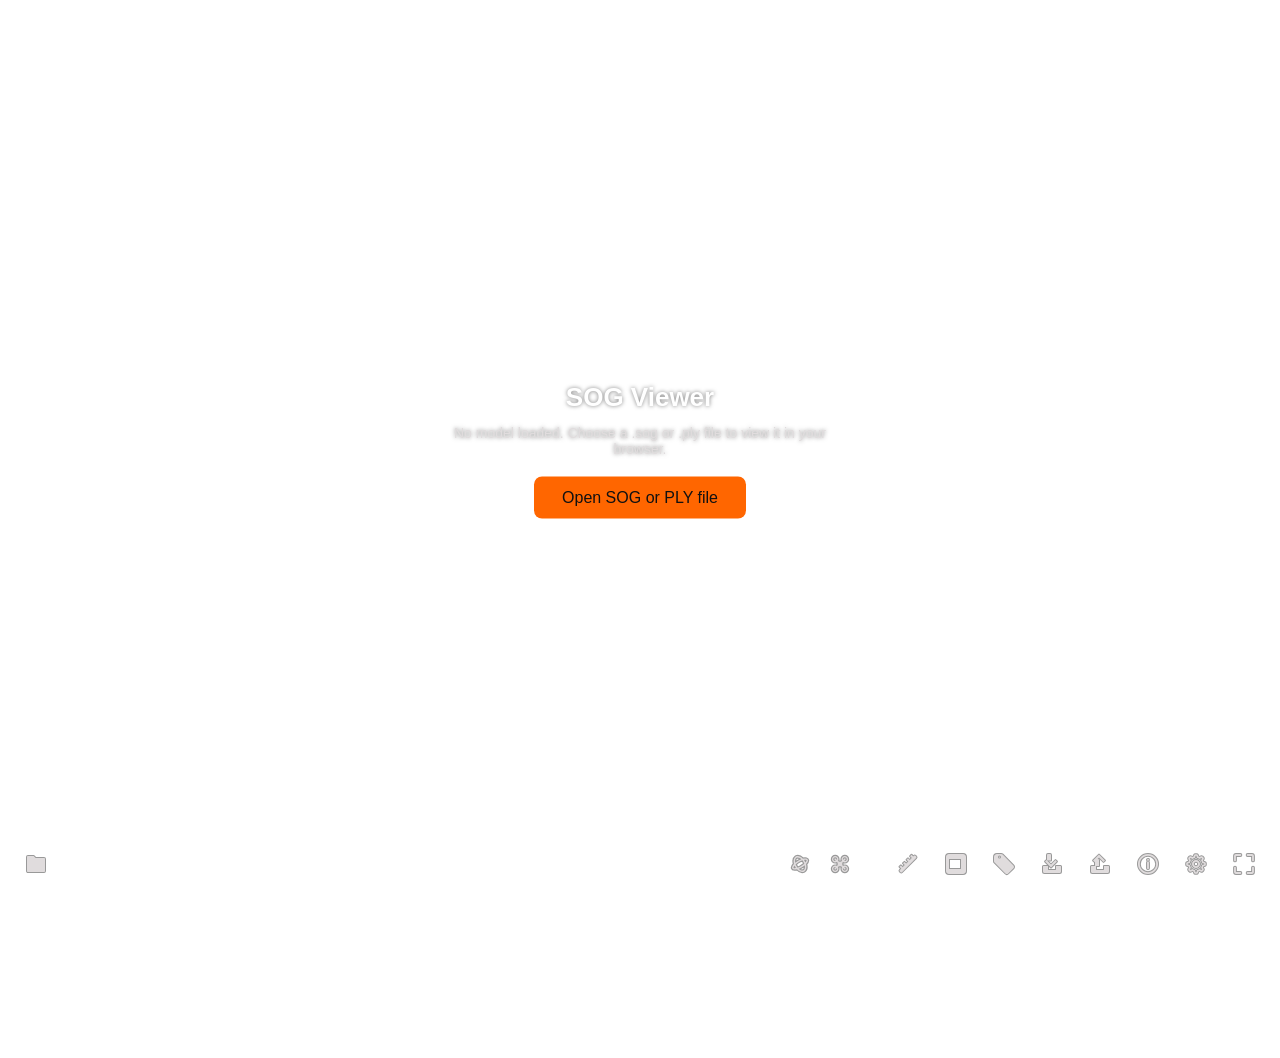
==== commit f53fe3c2: "Label tool: cull labels behind the camera, fix double-click rename Ports the review-feedback fix fro" ====
--- a/src/template.html
+++ b/src/template.html
@@ -195,26 +195,19 @@
                         </svg>
                     </button>
 
-                    <button id="readJson" class="controlButton" title="Read camera_path.json">
-                        <svg xmlns="http://www.w3.org/2000/svg" width="24" height="24">
-                            <g class='stroke'><use href="#videoIcon"/></g>
-                            <g class='fill'><use href="#videoIcon"/></g>
-                        </svg>
-                    </button>
-
                     <button id="labels" class="controlButton" title="Add Labels">
                         <svg xmlns="http://www.w3.org/2000/svg" width="24" height="24">
                             <g class='stroke'><use href="#labelIcon"/></g>
                             <g class='fill'><use href="#labelIcon"/></g>
                         </svg>
                     </button>
-                    <button id="labelSave" class="controlButton" title="Save Labels (.lbl)">
+                    <button id="labelSave" class="controlButton" title="Save Labels (.labels.json)">
                         <svg xmlns="http://www.w3.org/2000/svg" width="24" height="24">
                             <g class='stroke'><use href="#labelSaveIcon"/></g>
                             <g class='fill'><use href="#labelSaveIcon"/></g>
                         </svg>
                     </button>
-                    <button id="labelLoad" class="controlButton" title="Load Labels (.lbl)">
+                    <button id="labelLoad" class="controlButton" title="Load Labels (.labels.json)">
                         <svg xmlns="http://www.w3.org/2000/svg" width="24" height="24">
                             <g class='stroke'><use href="#labelLoadIcon"/></g>
                             <g class='fill'><use href="#labelLoadIcon"/></g>
@@ -441,22 +434,6 @@
             </symbol>
             <symbol id="orthoIcon" viewBox="0 0 24 24">
                 <path fill-rule="evenodd" clip-rule="evenodd" d="M5 2C3.34315 2 2 3.34315 2 5V19C2 20.6569 3.34315 22 5 22H19C20.6569 22 22 20.6569 22 19V5C22 3.34315 20.6569 2 19 2H5ZM5 7V17H17V7H5Z"/>
-            </symbol>
-            <symbol id="videoIcon" viewBox="0 0 30.000407 30.000403">
-                <g transform="translate(-4.999796,35.000199) scale(0.100000,-0.100000)">
-                    <path d="M67 332 c-14 -15 -17 -41 -17 -134 0 -150 -2 -148 152 -148 150 0
-148 -2 148 152 0 150 2 148 -152 148 -99 0 -117 -3 -131 -18z m49 -23 c10 -17
--13 -36 -27 -22 -12 12 -4 33 11 33 5 0 12 -5 16 -11z m134 -39 l0 -50 -50 0
--50 0 0 50 0 50 50 0 50 0 0 -50z m66 39 c10 -17 -13 -36 -27 -22 -12 12 -4
-33 11 33 5 0 12 -5 16 -11z m-196 -74 c0 -8 -9 -15 -20 -15 -11 0 -20 7 -20
-15 0 8 9 15 20 15 11 0 20 -7 20 -15z m200 0 c0 -8 -9 -15 -20 -15 -11 0 -20
-7 -20 15 0 8 9 15 20 15 11 0 20 -7 20 -15z m-200 -70 c0 -8 -9 -15 -20 -15
--11 0 -20 7 -20 15 0 8 9 15 20 15 11 0 20 -7 20 -15z m130 -35 l0 -50 -50 0
--50 0 0 50 0 50 50 0 50 0 0 -50z m70 35 c0 -8 -9 -15 -20 -15 -11 0 -20 7
--20 15 0 8 9 15 20 15 11 0 20 -7 20 -15z m-204 -56 c10 -17 -13 -36 -27 -22
--12 12 -4 33 11 33 5 0 12 -5 16 -11z m200 0 c10 -17 -13 -36 -27 -22 -12 12
--4 33 11 33 5 0 12 -5 16 -11z"/>
-                </g>
             </symbol>
             <symbol id="labelIcon" viewBox="0 0 24 24">
                 <path fill-rule="evenodd" clip-rule="evenodd" d="M2 5C2 3.3431 3.3431 2 5 2H9.1716C9.7064 2 10.2225 2.2121 10.6064 2.5858L21.4142 13.3936C22.1953 14.1747 22.1953 15.4359 21.4142 16.217L16.2172 21.4142C15.4361 22.1953 14.1749 22.1953 13.3938 21.4142L2.5858 10.6064C2.2121 10.2225 2 9.7064 2 9.1716V5ZM7.5 3.5A1.5 1.5 0 1 1 7.5 6.5A1.5 1.5 0 0 1 7.5 3.5Z"/>
@@ -599,17 +576,14 @@
 
                 const viewer = await main(appElement.app, cameraElement.entity, settingsJson, config);
                 window.__lfsViewer = viewer;
-                // Vendored gizmo/measure/label/read-json tool code (see
-                // gizmo.js, measure-tool.js, label-tool.js, read-json-tool.js)
-                // is appended after this bundle at build time and exposes
-                // itself via these hooks so it can share the viewer's
-                // app/camera/events. The label and read-json tools also
-                // receive the viewer: label-tool clears labels when the
-                // model is closed or swapped, read-json-tool reaches
-                // viewer.cameraManager.loadAnimTrack().
+                // Vendored gizmo/measure/label tool code (see gizmo.js,
+                // measure-tool.js, label-tool.js) is appended after this bundle
+                // at build time and exposes itself via these hooks so it can
+                // share the viewer's app/camera/events. The label tool also
+                // receives the viewer so it can clear labels when the model
+                // is closed or swapped.
                 window.__lfsInitMeasureTool?.(viewer.global);
                 window.__lfsInitLabelTool?.(viewer.global, viewer);
-                window.__lfsInitReadJsonTool?.(viewer.global, viewer);
 
                 initModelControls(viewer);
             });
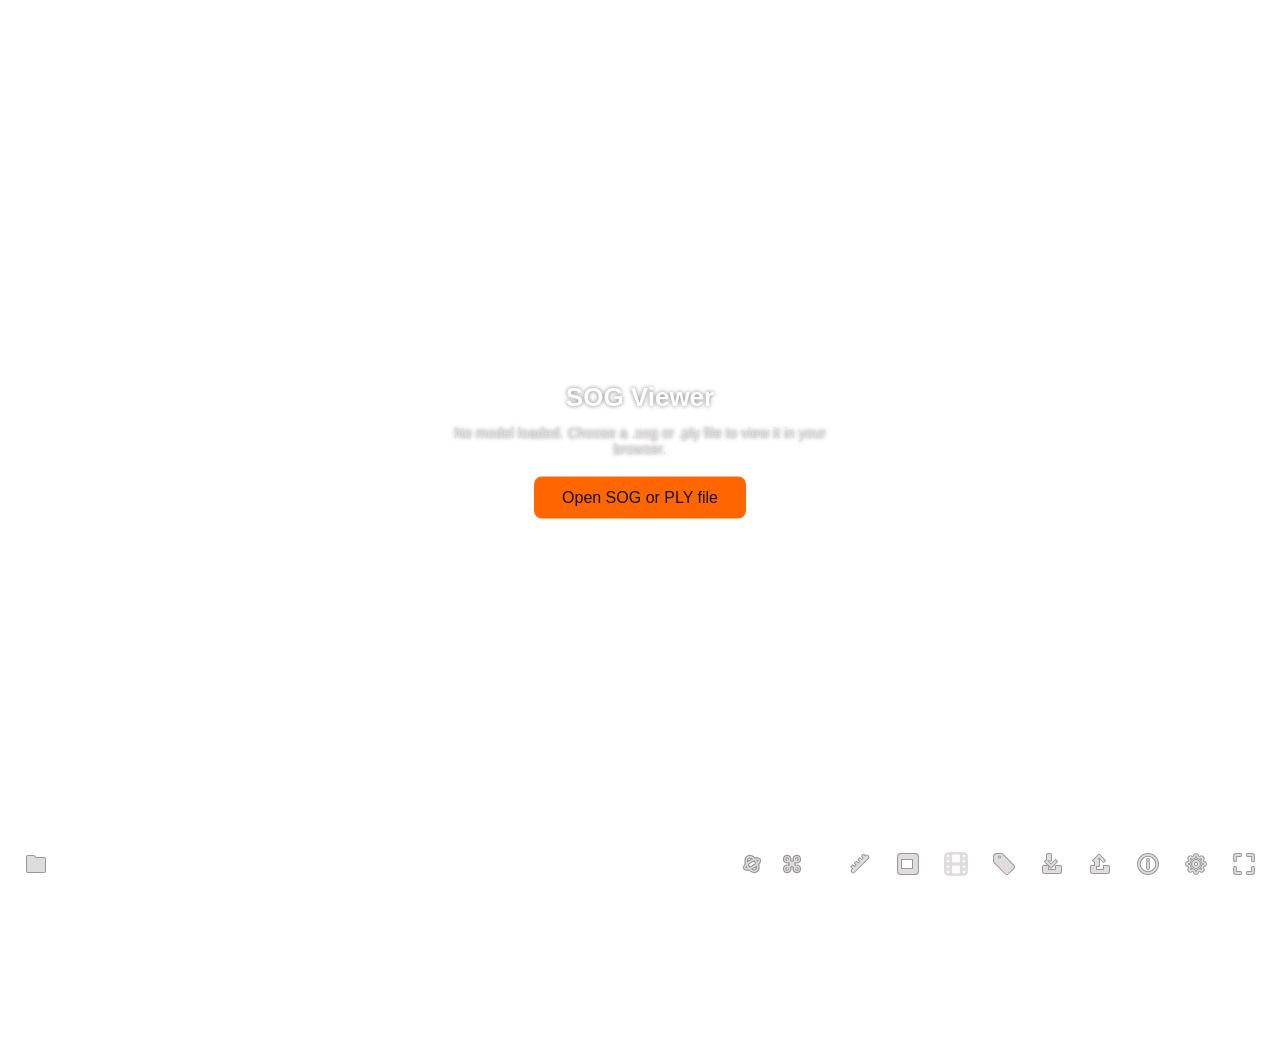
==== commit 44724e66: "Merge remote-tracking branch 'bgofish/master'" ====
--- a/src/template.html
+++ b/src/template.html
@@ -195,6 +195,13 @@
                         </svg>
                     </button>
 
+                    <button id="readJson" class="controlButton" title="Read camera_path.json">
+                        <svg xmlns="http://www.w3.org/2000/svg" width="24" height="24">
+                            <g class='stroke'><use href="#videoIcon"/></g>
+                            <g class='fill'><use href="#videoIcon"/></g>
+                        </svg>
+                    </button>
+
                     <button id="labels" class="controlButton" title="Add Labels">
                         <svg xmlns="http://www.w3.org/2000/svg" width="24" height="24">
                             <g class='stroke'><use href="#labelIcon"/></g>
@@ -435,6 +442,22 @@
             <symbol id="orthoIcon" viewBox="0 0 24 24">
                 <path fill-rule="evenodd" clip-rule="evenodd" d="M5 2C3.34315 2 2 3.34315 2 5V19C2 20.6569 3.34315 22 5 22H19C20.6569 22 22 20.6569 22 19V5C22 3.34315 20.6569 2 19 2H5ZM5 7V17H17V7H5Z"/>
             </symbol>
+            <symbol id="videoIcon" viewBox="0 0 30.000407 30.000403">
+                <g transform="translate(-4.999796,35.000199) scale(0.100000,-0.100000)">
+                    <path d="M67 332 c-14 -15 -17 -41 -17 -134 0 -150 -2 -148 152 -148 150 0
+148 -2 148 152 0 150 2 148 -152 148 -99 0 -117 -3 -131 -18z m49 -23 c10 -17
+-13 -36 -27 -22 -12 12 -4 33 11 33 5 0 12 -5 16 -11z m134 -39 l0 -50 -50 0
+-50 0 0 50 0 50 50 0 50 0 0 -50z m66 39 c10 -17 -13 -36 -27 -22 -12 12 -4
+33 11 33 5 0 12 -5 16 -11z m-196 -74 c0 -8 -9 -15 -20 -15 -11 0 -20 7 -20
+15 0 8 9 15 20 15 11 0 20 -7 20 -15z m200 0 c0 -8 -9 -15 -20 -15 -11 0 -20
+7 -20 15 0 8 9 15 20 15 11 0 20 -7 20 -15z m-200 -70 c0 -8 -9 -15 -20 -15
+-11 0 -20 7 -20 15 0 8 9 15 20 15 11 0 20 -7 20 -15z m130 -35 l0 -50 -50 0
+-50 0 0 50 0 50 50 0 50 0 0 -50z m70 35 c0 -8 -9 -15 -20 -15 -11 0 -20 7
+-20 15 0 8 9 15 20 15 11 0 20 -7 20 -15z m-204 -56 c10 -17 -13 -36 -27 -22
+-12 12 -4 33 11 33 5 0 12 -5 16 -11z m200 0 c10 -17 -13 -36 -27 -22 -12 12
+-4 33 11 33 5 0 12 -5 16 -11z"/>
+                </g>
+            </symbol>
             <symbol id="labelIcon" viewBox="0 0 24 24">
                 <path fill-rule="evenodd" clip-rule="evenodd" d="M2 5C2 3.3431 3.3431 2 5 2H9.1716C9.7064 2 10.2225 2.2121 10.6064 2.5858L21.4142 13.3936C22.1953 14.1747 22.1953 15.4359 21.4142 16.217L16.2172 21.4142C15.4361 22.1953 14.1749 22.1953 13.3938 21.4142L2.5858 10.6064C2.2121 10.2225 2 9.7064 2 9.1716V5ZM7.5 3.5A1.5 1.5 0 1 1 7.5 6.5A1.5 1.5 0 0 1 7.5 3.5Z"/>
             </symbol>
@@ -576,14 +599,17 @@
 
                 const viewer = await main(appElement.app, cameraElement.entity, settingsJson, config);
                 window.__lfsViewer = viewer;
-                // Vendored gizmo/measure/label tool code (see gizmo.js,
-                // measure-tool.js, label-tool.js) is appended after this bundle
-                // at build time and exposes itself via these hooks so it can
-                // share the viewer's app/camera/events. The label tool also
-                // receives the viewer so it can clear labels when the model
-                // is closed or swapped.
+                // Vendored gizmo/measure/label/read-json tool code (see
+                // gizmo.js, measure-tool.js, label-tool.js, read-json-tool.js)
+                // is appended after this bundle at build time and exposes
+                // itself via these hooks so it can share the viewer's
+                // app/camera/events. The label and read-json tools also
+                // receive the viewer: label-tool clears labels when the
+                // model is closed or swapped, read-json-tool reaches
+                // viewer.cameraManager.loadAnimTrack().
                 window.__lfsInitMeasureTool?.(viewer.global);
                 window.__lfsInitLabelTool?.(viewer.global, viewer);
+                window.__lfsInitReadJsonTool?.(viewer.global, viewer);
 
                 initModelControls(viewer);
             });
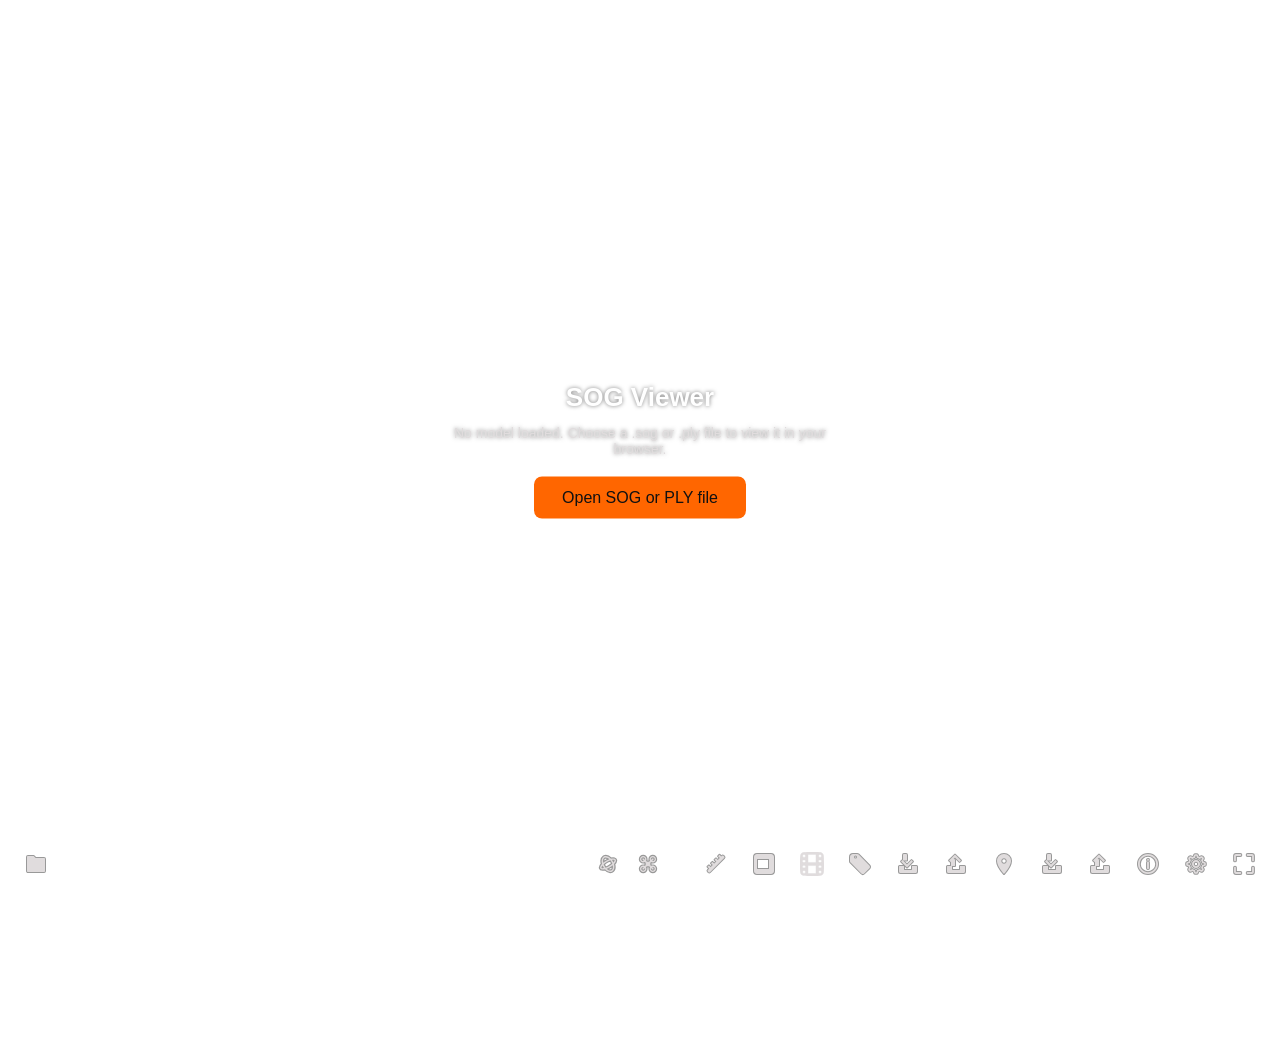
==== commit 9132e04a: "Standalone-Export Capable" ====
--- a/src/template.html
+++ b/src/template.html
@@ -152,6 +152,12 @@
                             <g class='fill'><use href="#closeIcon"/></g>
                         </svg>
                     </button>
+                    <button id="exportHtml" class="controlButton hidden" title="Export as self-contained HTML">
+                        <svg xmlns="http://www.w3.org/2000/svg" width="24" height="24">
+                            <g class='stroke'><use href="#labelSaveIcon"/></g>
+                            <g class='fill'><use href="#labelSaveIcon"/></g>
+                        </svg>
+                    </button>
 
                     <button id="play" class="controlButton hidden">
                         <svg xmlns="http://www.w3.org/2000/svg" width="24" height="24">
@@ -215,6 +221,25 @@
                         </svg>
                     </button>
                     <button id="labelLoad" class="controlButton" title="Load Labels (.labels.json)">
+                        <svg xmlns="http://www.w3.org/2000/svg" width="24" height="24">
+                            <g class='stroke'><use href="#labelLoadIcon"/></g>
+                            <g class='fill'><use href="#labelLoadIcon"/></g>
+                        </svg>
+                    </button>
+
+                    <button id="annotate" class="controlButton" title="Add Annotation">
+                        <svg xmlns="http://www.w3.org/2000/svg" width="24" height="24">
+                            <g class='stroke'><use href="#annotateIcon"/></g>
+                            <g class='fill'><use href="#annotateIcon"/></g>
+                        </svg>
+                    </button>
+                    <button id="annotationSave" class="controlButton" title="Export Annotations (.json)">
+                        <svg xmlns="http://www.w3.org/2000/svg" width="24" height="24">
+                            <g class='stroke'><use href="#labelSaveIcon"/></g>
+                            <g class='fill'><use href="#labelSaveIcon"/></g>
+                        </svg>
+                    </button>
+                    <button id="annotationLoad" class="controlButton" title="Import Annotations (.json)">
                         <svg xmlns="http://www.w3.org/2000/svg" width="24" height="24">
                             <g class='stroke'><use href="#labelLoadIcon"/></g>
                             <g class='fill'><use href="#labelLoadIcon"/></g>
@@ -458,6 +483,9 @@
 -4 33 11 33 5 0 12 -5 16 -11z"/>
                 </g>
             </symbol>
+            <symbol id="annotateIcon" viewBox="0 0 24 24">
+                <path fill-rule="evenodd" clip-rule="evenodd" d="M12 2C8.1 2 5 5.16 5 9.05C5 14.3 12 22 12 22C12 22 19 14.3 19 9.05C19 5.16 15.9 2 12 2ZM12 11.7C10.51 11.7 9.3 10.5 9.3 9C9.3 7.5 10.51 6.3 12 6.3C13.49 6.3 14.7 7.5 14.7 9C14.7 10.5 13.49 11.7 12 11.7Z"/>
+            </symbol>
             <symbol id="labelIcon" viewBox="0 0 24 24">
                 <path fill-rule="evenodd" clip-rule="evenodd" d="M2 5C2 3.3431 3.3431 2 5 2H9.1716C9.7064 2 10.2225 2.2121 10.6064 2.5858L21.4142 13.3936C22.1953 14.1747 22.1953 15.4359 21.4142 16.217L16.2172 21.4142C15.4361 22.1953 14.1749 22.1953 13.3938 21.4142L2.5858 10.6064C2.2121 10.2225 2 9.7064 2 9.1716V5ZM7.5 3.5A1.5 1.5 0 1 1 7.5 6.5A1.5 1.5 0 0 1 7.5 3.5Z"/>
             </symbol>
@@ -506,6 +534,7 @@
             const initModelControls = (viewer) => {
                 const openButton = document.getElementById('openModel');
                 const closeButton = document.getElementById('closeModel');
+                const exportButton = document.getElementById('exportHtml');
                 const emptyOpen = document.getElementById('emptyOpen');
                 const fileInput = document.getElementById('sogFileInput');
                 const emptyWrap = document.getElementById('emptyWrap');
@@ -531,11 +560,13 @@
                     fileName.textContent = name;
                     fileName.classList.remove('hidden');
                     closeButton.classList.remove('hidden');
+                    exportButton.classList.remove('hidden');
                 };
                 const hideModel = () => {
                     fileName.textContent = '';
                     fileName.classList.add('hidden');
                     closeButton.classList.add('hidden');
+                    exportButton.classList.add('hidden');
                 };
                 const revokeUrl = () => {
                     if (blobUrl) {
@@ -547,6 +578,7 @@
                 const closeCurrent = () => {
                     if (viewer.currentModel) {
                         viewer.closeModel();
+                        viewer.currentModelFile = null;
                         revokeUrl();
                         hideModel();
                     }
@@ -565,6 +597,7 @@
                     try {
                         blobUrl = URL.createObjectURL(file);
                         await viewer.openModel(blobUrl, file.name);
+                        viewer.currentModelFile = file;
                         hideLoading();
                         showModel(file.name);
                     }
@@ -588,6 +621,47 @@
                     closeCurrent();
                     showEmpty();
                 });
+
+                // A self-contained export (see export-tool.js) embeds its
+                // model and loads it via main()'s own initial gsplatLoad,
+                // not through openFile() above - so nothing else tells this
+                // UI a model is already loading/loaded. main() isn't async
+                // and returns immediately, long before that background load
+                // actually finishes, so checking viewer.currentModel here
+                // (synchronously, right at startup) is almost always too
+                // early - hook onModelReady itself instead, which is what
+                // actually fires (once, from either load path) when a model
+                // becomes available.
+                const syncLoadedUi = () => {
+                    hideEmpty();
+                    const dataTag = document.getElementById('lfsModelData');
+                    showModel((dataTag && dataTag.dataset.filename) || 'Embedded model');
+                    // showModel() also reveals Export, but that needs a real
+                    // File object (for .arrayBuffer()) that this load path -
+                    // main()'s own initial gsplatLoad, not openFile() - never
+                    // has. Re-hide it rather than show a button that can
+                    // only ever alert when clicked.
+                    exportButton.classList.add('hidden');
+                };
+                if (viewer.currentModel) {
+                    // Covers the (unlikely but cheap to handle) case where
+                    // it somehow already finished by the time we get here.
+                    syncLoadedUi();
+                }
+                else {
+                    const originalOnModelReady = viewer.onModelReady;
+                    viewer.onModelReady = (gsplatEntity) => {
+                        // Restore immediately so this only ever fires once -
+                        // any later interactive opens via the Open button go
+                        // through openFile()'s own explicit UI updates only,
+                        // with nothing redundant happening here.
+                        viewer.onModelReady = originalOnModelReady;
+                        originalOnModelReady.call(viewer, gsplatEntity);
+                        if (gsplatEntity) {
+                            syncLoadedUi();
+                        }
+                    };
+                }
             };
 
             document.addEventListener('DOMContentLoaded', async () => {
@@ -599,17 +673,26 @@
 
                 const viewer = await main(appElement.app, cameraElement.entity, settingsJson, config);
                 window.__lfsViewer = viewer;
-                // Vendored gizmo/measure/label/read-json tool code (see
-                // gizmo.js, measure-tool.js, label-tool.js, read-json-tool.js)
-                // is appended after this bundle at build time and exposes
+                // Vendored gizmo/measure/label/read-json/annotation/export
+                // tool code (see gizmo.js, measure-tool.js, label-tool.js,
+                // read-json-tool.js, annotation-tool.js, export-tool.js) is
+                // appended after this bundle at build time and exposes
                 // itself via these hooks so it can share the viewer's
-                // app/camera/events. The label and read-json tools also
-                // receive the viewer: label-tool clears labels when the
-                // model is closed or swapped, read-json-tool reaches
-                // viewer.cameraManager.loadAnimTrack().
+                // app/camera/events. The label, read-json, annotation and
+                // export tools also receive the viewer: label-tool clears
+                // labels when the model is closed or swapped,
+                // read-json-tool reaches viewer.cameraManager.loadAnimTrack(),
+                // annotation-tool reaches viewer.cameraManager.camera for
+                // the current view (and clears annotations on model swap
+                // like label-tool does), export-tool reads all of the above
+                // back out (viewer.currentModelFile,
+                // viewer.cameraManager.camera/currentAnimTrack,
+                // viewer.__lfsAnnotations) to build a standalone export.
                 window.__lfsInitMeasureTool?.(viewer.global);
                 window.__lfsInitLabelTool?.(viewer.global, viewer);
                 window.__lfsInitReadJsonTool?.(viewer.global, viewer);
+                window.__lfsInitAnnotationTool?.(viewer.global, viewer);
+                window.__lfsInitExportTool?.(viewer.global, viewer);
 
                 initModelControls(viewer);
             });
--- a/src/index.css
+++ b/src/index.css
@@ -204,6 +204,54 @@
 }
 #controlsWrap > #buttonsContainer #orthoCamera.active {
   color: #F60;
+}
+#controlsWrap > #buttonsContainer #annotate.active {
+  color: #F60;
+}
+
+/* Annotation browser bar - shown at top-center whenever annotations exist */
+#annotationBrowser {
+  position: absolute;
+  top: max(16px, env(safe-area-inset-top));
+  left: 50%;
+  transform: translate(-50%, 0);
+  display: flex;
+  flex-direction: row;
+  align-items: center;
+  gap: 12px;
+  padding: 10px 14px;
+  min-width: 220px;
+  border-radius: 24px;
+  color: #fff;
+  background-color: rgba(48, 48, 48, 0.85);
+  font-size: 14px;
+  font-weight: 600;
+}
+#annotationBrowser.hidden {
+  display: none;
+}
+#annotationBrowser > #annotationTitle {
+  flex: 1;
+  text-align: center;
+  overflow: hidden;
+  text-overflow: ellipsis;
+  white-space: nowrap;
+}
+#annotationBrowser > button {
+  width: 24px;
+  height: 24px;
+  flex-shrink: 0;
+  padding: 0;
+  border: 0;
+  border-radius: 50%;
+  cursor: pointer;
+  color: #fff;
+  background-color: transparent;
+  font-size: 18px;
+  line-height: 1;
+}
+#annotationBrowser > button:hover {
+  background-color: rgba(255, 255, 255, 0.15);
 }
 
 /* Measurement tool overlay */
